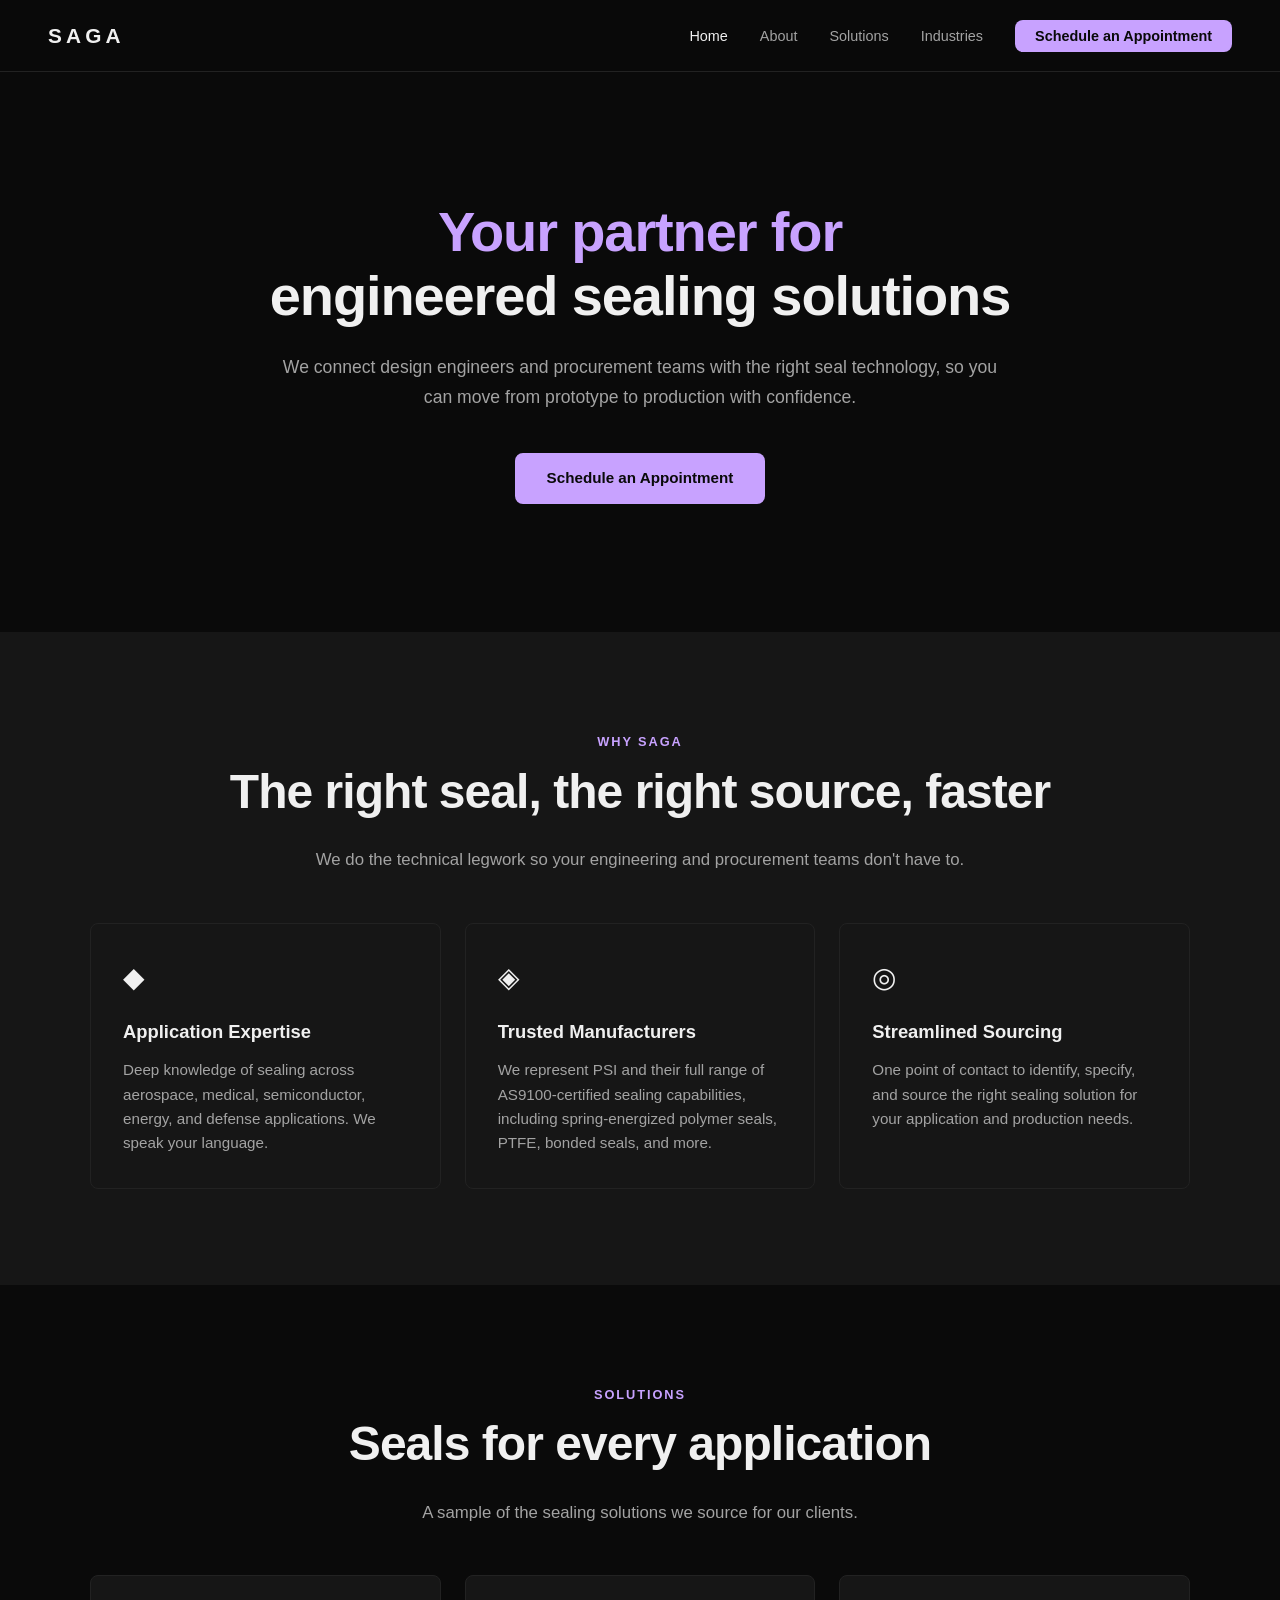
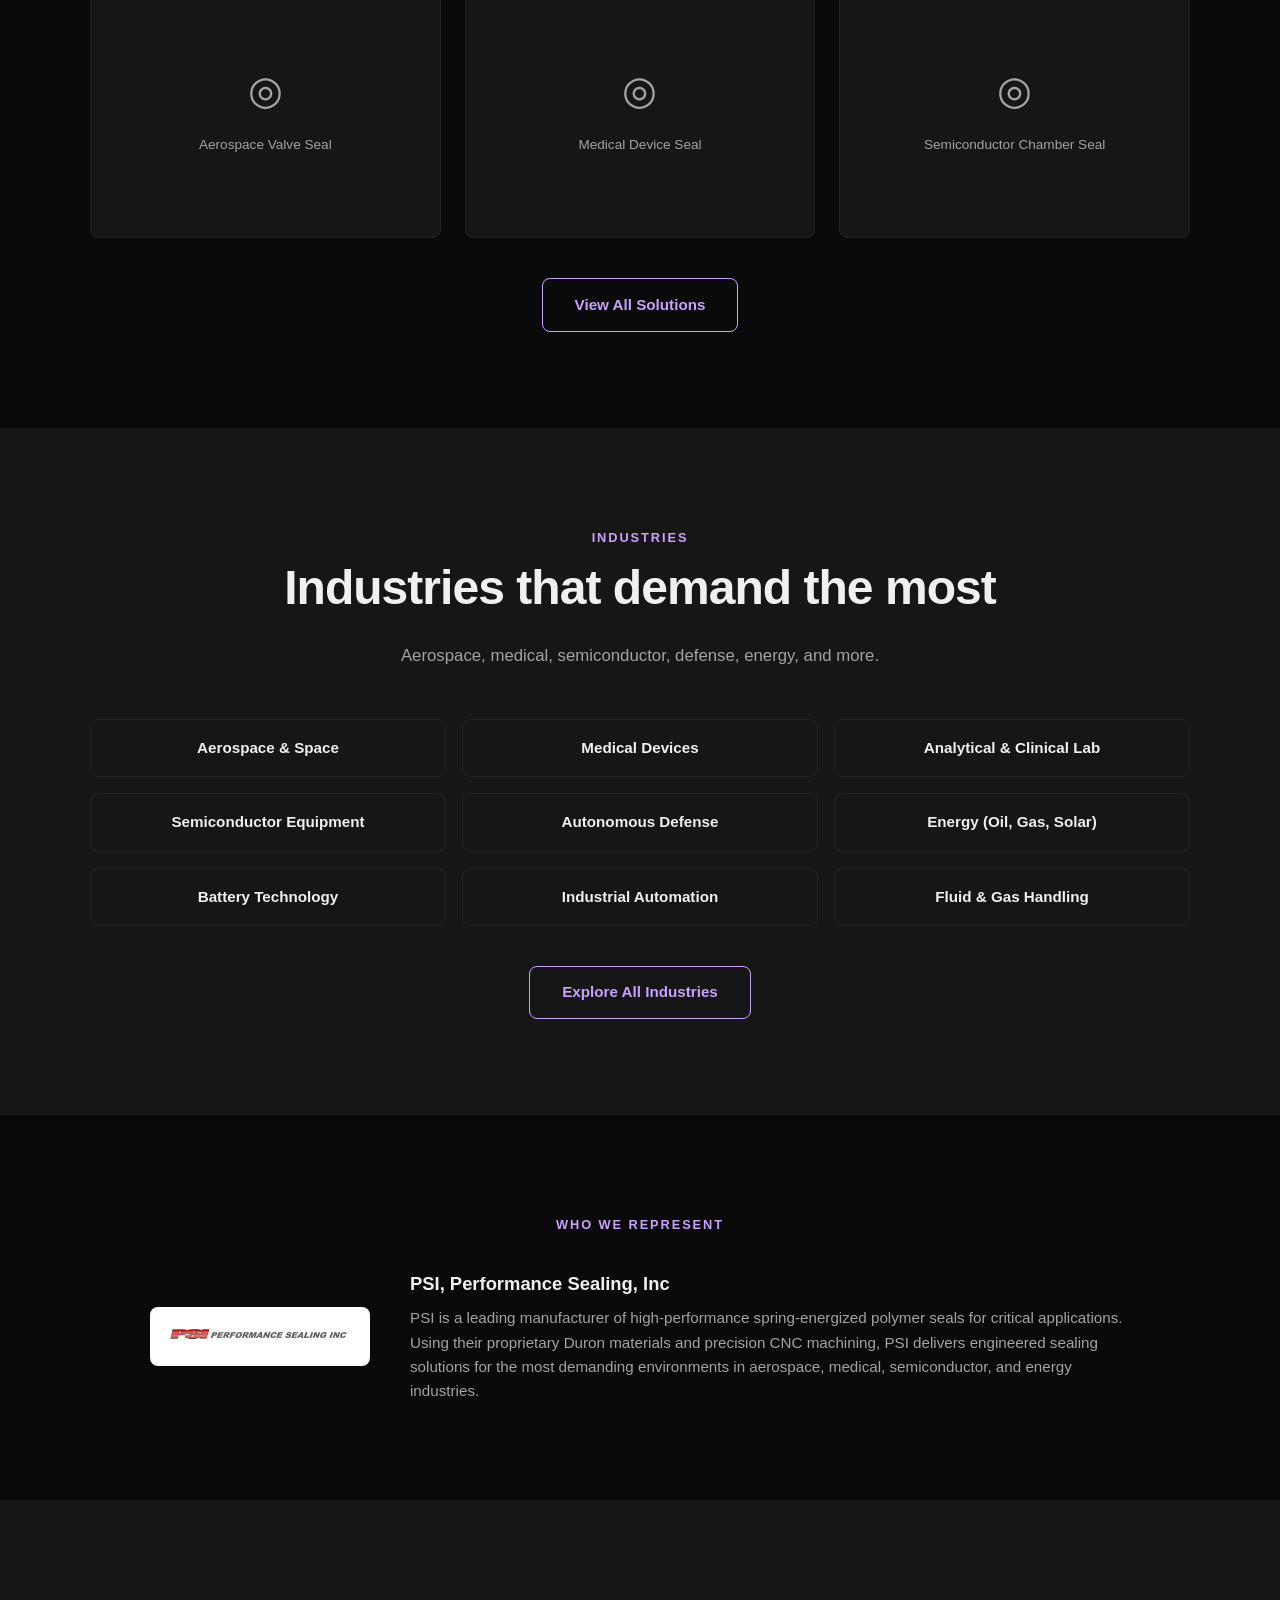
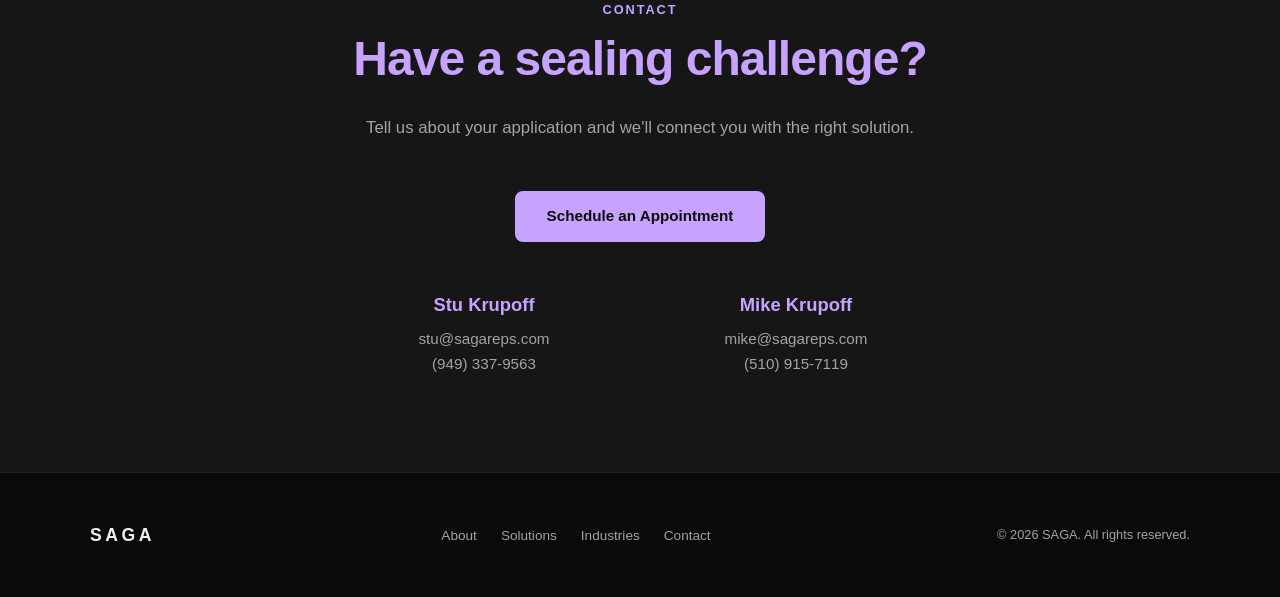
==== index.html @ d8f80aa7 "Fix typo in obfuscated email addresses — sagreps → sagareps The reversed email text was missing an '" ====
<!DOCTYPE html>
<html lang="en">
<head>
  <meta charset="UTF-8">
  <meta name="viewport" content="width=device-width, initial-scale=1.0">
  <title>SAGA - Engineered Sealing Solutions</title>
  <meta name="description" content="SAGA connects design engineers and procurement teams with high-performance sealing solutions. Representing PSI for aerospace, medical, semiconductor, defense, and energy industries.">
  <link rel="icon" href="favicon.svg" type="image/svg+xml">
  <meta property="og:title" content="SAGA - Engineered Sealing Solutions">
  <meta property="og:description" content="Your partner for engineered sealing solutions. We connect engineers with the right seal technology for critical applications.">
  <meta property="og:type" content="website">
  <meta property="og:image" content="images/psi-logo.png">
  <meta http-equiv="Content-Security-Policy" content="default-src 'self'; style-src 'self' https://fonts.googleapis.com 'unsafe-inline'; font-src https://fonts.gstatic.com; img-src 'self' data:; form-action https://formspree.io; frame-ancestors 'none'; script-src 'self'">
  <link rel="preconnect" href="https://fonts.googleapis.com">
  <link rel="preconnect" href="https://fonts.gstatic.com" crossorigin>
  <link rel="stylesheet" href="https://fonts.googleapis.com/css2?family=Inter:wght@400;500;600;700;800&display=swap">
  <link rel="stylesheet" href="styles.css">
  <script type="application/ld+json">
  {
    "@context": "https://schema.org",
    "@type": "Organization",
    "name": "SAGA",
    "description": "Manufacturer's representative connecting engineers with high-performance sealing solutions.",
    "url": "https://sagareps.com",
    "logo": "https://sagareps.com/favicon.svg",
    "contactPoint": [
      {
        "@type": "ContactPoint",
        "telephone": "+1-949-337-9563",
        "contactType": "sales",
        "name": "Stu Krupoff"
      },
      {
        "@type": "ContactPoint",
        "telephone": "+1-510-915-7119",
        "contactType": "sales",
        "name": "Mike Krupoff"
      }
    ],
    "areaServed": "US",
    "knowsAbout": ["sealing solutions", "O-rings", "spring-energized seals", "aerospace seals", "medical device seals", "semiconductor seals"]
  }
  </script>
</head>
<body>
  <a href="#main" class="skip-link">Skip to main content</a>
  <nav role="navigation" aria-label="Main navigation">
    <a href="index.html" class="logo">SAGA</a>
    <button class="nav__toggle" aria-label="Toggle menu" aria-expanded="false">
      <span class="nav__toggle-bar"></span>
      <span class="nav__toggle-bar"></span>
      <span class="nav__toggle-bar"></span>
    </button>
    <ul class="nav__menu">
      <li><a href="index.html" class="active" aria-current="page">Home</a></li>
      <li><a href="about.html">About</a></li>
      <li><a href="products.html">Solutions</a></li>
      <li><a href="industries.html">Industries</a></li>
      <li><a href="contact.html">Schedule an Appointment</a></li>
    </ul>
  </nav>

  <main id="main">
    <!-- Hero -->
    <section class="hero">
      <div class="hero__inner">
        <h1><span class="accent">Your partner for</span><br>engineered sealing solutions</h1>
        <p>We connect design engineers and procurement teams with the right seal technology, so you can move from prototype to production with confidence.</p>
        <a href="contact.html" class="btn btn--primary">Schedule an Appointment</a>
      </div>
    </section>

    <!-- Why SAGA -->
    <section class="section section--alt">
      <div class="section__inner">
        <span class="section__label">Why SAGA</span>
        <h2 class="section__title">The right seal, the right source, faster</h2>
        <p class="section__subtitle">We do the technical legwork so your engineering and procurement teams don't have to.</p>
        <div class="card-grid">
          <div class="card">
            <div class="card__icon">&#9670;</div>
            <h3>Application Expertise</h3>
            <p>Deep knowledge of sealing across aerospace, medical, semiconductor, energy, and defense applications. We speak your language.</p>
          </div>
          <div class="card">
            <div class="card__icon">&#9672;</div>
            <h3>Trusted Manufacturers</h3>
            <p>We represent PSI and their full range of AS9100-certified sealing capabilities, including spring-energized polymer seals, PTFE, bonded seals, and more.</p>
          </div>
          <div class="card">
            <div class="card__icon">&#9678;</div>
            <h3>Streamlined Sourcing</h3>
            <p>One point of contact to identify, specify, and source the right sealing solution for your application and production needs.</p>
          </div>
        </div>
      </div>
    </section>

    <!-- Gallery Teaser -->
    <section class="section">
      <div class="section__inner">
        <span class="section__label">Solutions</span>
        <h2 class="section__title">Seals for every application</h2>
        <p class="section__subtitle">A sample of the sealing solutions we source for our clients.</p>
        <div class="gallery">
          <div class="gallery__item">
            <div class="gallery__icon">&#9678;</div>
            <span class="gallery__label">Aerospace Valve Seal</span>
          </div>
          <div class="gallery__item">
            <div class="gallery__icon">&#9678;</div>
            <span class="gallery__label">Medical Device Seal</span>
          </div>
          <div class="gallery__item">
            <div class="gallery__icon">&#9678;</div>
            <span class="gallery__label">Semiconductor Chamber Seal</span>
          </div>
        </div>
        <div class="section__cta">
          <a href="products.html" class="btn btn--outline">View All Solutions</a>
        </div>
      </div>
    </section>

    <!-- Industries Preview -->
    <section class="section section--alt">
      <div class="section__inner">
        <span class="section__label">Industries</span>
        <h2 class="section__title">Industries that demand the most</h2>
        <p class="section__subtitle">Aerospace, medical, semiconductor, defense, energy, and more.</p>
        <div class="card-grid card-grid--auto">
          <div class="card"><h3>Aerospace &amp; Space</h3></div>
          <div class="card"><h3>Medical Devices</h3></div>
          <div class="card"><h3>Analytical &amp; Clinical Lab</h3></div>
          <div class="card"><h3>Semiconductor Equipment</h3></div>
          <div class="card"><h3>Autonomous Defense</h3></div>
          <div class="card"><h3>Energy (Oil, Gas, Solar)</h3></div>
          <div class="card"><h3>Battery Technology</h3></div>
          <div class="card"><h3>Industrial Automation</h3></div>
          <div class="card"><h3>Fluid &amp; Gas Handling</h3></div>
        </div>
        <div class="section__cta">
          <a href="industries.html" class="btn btn--outline">Explore All Industries</a>
        </div>
      </div>
    </section>

    <!-- Partner Spotlight -->
    <section class="section">
      <div class="section__inner">
        <span class="section__label">Who We Represent</span>
        <div class="partner">
          <div class="partner__logo"><img src="images/psi-logo.png" alt="PSI Performance Sealing Inc"></div>
          <div class="partner__info">
            <h3>PSI, Performance Sealing, Inc</h3>
            <p>PSI is a leading manufacturer of high-performance spring-energized polymer seals for critical applications. Using their proprietary Duron materials and precision CNC machining, PSI delivers engineered sealing solutions for the most demanding environments in aerospace, medical, semiconductor, and energy industries.</p>
          </div>
        </div>
      </div>
    </section>

    <!-- Contact -->
    <section class="section section--alt contact-section">
      <div class="section__inner">
        <span class="section__label">Contact</span>
        <h2 class="section__title">Have a sealing challenge?</h2>
        <p class="section__subtitle">Tell us about your application and we'll connect you with the right solution.</p>
        <a href="contact.html" class="btn btn--primary">Schedule an Appointment</a>
        <div class="contact-info">
          <div class="contact-info__item">
            <h3>Stu Krupoff</h3>
            <p><a href="mailto:stu@sagareps.com" class="email-link"><span class="email" aria-label="stu at sagareps dot com">moc.speragas@uts</span></a></p>
            <p>(949) 337-9563</p>
          </div>
          <div class="contact-info__item">
            <h3>Mike Krupoff</h3>
            <p><a href="mailto:mike@sagareps.com" class="email-link"><span class="email" aria-label="mike at sagareps dot com">moc.speragas@ekim</span></a></p>
            <p>(510) 915-7119</p>
          </div>
        </div>
      </div>
    </section>
  </main>

  <footer role="contentinfo">
    <div class="footer__inner">
      <span class="footer__logo">SAGA</span>
      <ul class="footer__links">
        <li><a href="about.html">About</a></li>
        <li><a href="products.html">Solutions</a></li>
        <li><a href="industries.html">Industries</a></li>
        <li><a href="contact.html">Contact</a></li>
      </ul>
      <span class="footer__copy">&copy; 2026 SAGA. All rights reserved.</span>
    </div>
  </footer>
  <script src="menu.js"></script>
</body>
</html>
---- styles.css ----
/* Google Fonts loaded via <link> tags in HTML <head> for better performance */

/* ── Reset ─────────────────────────────────────────── */
*, *::before, *::after {
  margin: 0;
  padding: 0;
  box-sizing: border-box;
}

/* ── Tokens ────────────────────────────────────────── */
:root {
  --bg:          #0a0a0a;
  --surface:     #161616;
  --border:      #222;
  --text:        #f0f0f0;
  --text-muted:  #a3a3a3;
  --accent:      #c8a2ff;
  --accent-hover:#dbbfff;
  --radius:      8px;
  --max-w:       1100px;
  --nav-h:       72px;
}

/* ── Base ──────────────────────────────────────────── */
html { scroll-behavior: smooth; }

body {
  font-family: 'Inter', -apple-system, BlinkMacSystemFont, sans-serif;
  background: var(--bg);
  color: var(--text);
  line-height: 1.6;
  min-height: 100vh;
  display: flex;
  flex-direction: column;
  -webkit-font-smoothing: antialiased;
}

a { color: inherit; text-decoration: none; }

/* ── Focus States (a11y) ──────────────────────────── */
a:focus-visible,
.btn:focus-visible,
.nav__toggle:focus-visible {
  outline: 2px solid var(--accent);
  outline-offset: 3px;
  border-radius: 2px;
}

.form__input:focus-visible,
.form__select:focus-visible,
.form__textarea:focus-visible {
  outline: none;
  border-color: var(--accent);
  box-shadow: 0 0 0 2px rgba(200, 162, 255, 0.25);
}

/* ── Skip Link (a11y) ─────────────────────────────── */
.skip-link {
  position: absolute;
  top: -100%;
  left: 1rem;
  background: var(--accent);
  color: var(--bg);
  padding: 0.75rem 1.5rem;
  border-radius: var(--radius);
  font-weight: 600;
  z-index: 200;
  transition: top 0.2s;
}

.skip-link:focus {
  top: 1rem;
}

/* ── Email Obfuscation ────────────────────────────── */
.email {
  unicode-bidi: bidi-override;
  direction: rtl;
  white-space: nowrap;
}

.email-link {
  color: var(--text-muted);
  transition: color 0.2s;
}

.email-link:hover {
  color: var(--accent);
}

/* ── Nav ───────────────────────────────────────────── */
nav {
  position: sticky;
  top: 0;
  z-index: 100;
  background: rgba(10, 10, 10, 0.85);
  backdrop-filter: blur(12px);
  -webkit-backdrop-filter: blur(12px);
  border-bottom: 1px solid var(--border);
  height: var(--nav-h);
  display: flex;
  align-items: center;
  padding: 0 3rem;
}

nav .logo {
  font-size: 1.3rem;
  font-weight: 800;
  letter-spacing: 0.2em;
  color: var(--text);
}

nav ul {
  list-style: none;
  display: flex;
  gap: 2rem;
  margin-left: auto;
  align-items: center;
}

nav ul a {
  font-size: 0.9rem;
  font-weight: 500;
  color: var(--text-muted);
  transition: color 0.25s;
}

nav ul a:hover,
nav ul a.active {
  color: var(--text);
}

nav ul li:last-child a {
  color: var(--bg);
  background: var(--accent);
  padding: 0.5rem 1.25rem;
  border-radius: var(--radius);
  font-weight: 600;
  transition: background 0.25s;
}

nav ul li:last-child a:hover {
  background: var(--accent-hover);
}

/* ── Hamburger Toggle ─────────────────────────────── */
.nav__toggle {
  display: none;
  background: none;
  border: none;
  cursor: pointer;
  padding: 0.5rem;
  margin-left: auto;
  z-index: 101;
  flex-direction: column;
  gap: 5px;
}

.nav__toggle-bar {
  display: block;
  width: 24px;
  height: 2px;
  background: var(--text);
  border-radius: 2px;
  transition: transform 0.3s, opacity 0.3s;
}

.nav__toggle[aria-expanded="true"] .nav__toggle-bar:nth-child(1) {
  transform: translateY(7px) rotate(45deg);
}

.nav__toggle[aria-expanded="true"] .nav__toggle-bar:nth-child(2) {
  opacity: 0;
}

.nav__toggle[aria-expanded="true"] .nav__toggle-bar:nth-child(3) {
  transform: translateY(-7px) rotate(-45deg);
}

/* ── Main ──────────────────────────────────────────── */
main { flex: 1; }

/* ── Section ───────────────────────────────────────── */
.section {
  padding: 6rem 3rem;
}

.section--alt {
  background: var(--surface);
}

.section__inner {
  max-width: var(--max-w);
  margin: 0 auto;
  text-align: center;
}

/* ── Hero ──────────────────────────────────────────── */
.hero {
  padding: 8rem 3rem;
  text-align: center;
}

.hero__inner {
  max-width: 900px;
  margin: 0 auto;
}

.hero h1 {
  font-size: 3.5rem;
  font-weight: 800;
  line-height: 1.15;
  letter-spacing: -0.02em;
  margin-bottom: 1.5rem;
}

.hero h1 .accent {
  color: var(--accent);
}

.hero p {
  font-size: 1.1rem;
  color: var(--text-muted);
  max-width: 720px;
  margin: 0 auto 2.5rem;
  line-height: 1.7;
}

/* ── Buttons ───────────────────────────────────────── */
.btn {
  display: inline-block;
  padding: 0.85rem 2rem;
  border-radius: var(--radius);
  font-size: 0.95rem;
  font-weight: 600;
  cursor: pointer;
  border: none;
  transition: background 0.25s, transform 0.15s;
}

.btn:hover {
  transform: translateY(-1px);
}

.btn--primary {
  background: var(--accent);
  color: var(--bg);
}

.btn--primary:hover {
  background: var(--accent-hover);
}

.btn--outline {
  background: transparent;
  color: var(--accent);
  border: 1px solid var(--accent);
}

.btn--outline:hover {
  background: rgba(200, 162, 255, 0.1);
}

.section__cta {
  margin-top: 2.5rem;
}

/* ── Section Headings ──────────────────────────────── */
.section__label {
  font-size: 0.8rem;
  font-weight: 600;
  text-transform: uppercase;
  letter-spacing: 0.15em;
  color: var(--accent);
  margin-bottom: 1rem;
}

.section__title {
  font-size: 3rem;
  font-weight: 700;
  letter-spacing: -0.02em;
  margin-bottom: 1rem;
}

.section__subtitle {
  font-size: 1.05rem;
  color: var(--text-muted);
  max-width: 720px;
  line-height: 1.7;
  margin-bottom: 3rem;
  margin-left: auto;
  margin-right: auto;
}

/* ── Card Grid ─────────────────────────────────────── */
.card-grid {
  display: grid;
  grid-template-columns: repeat(3, 1fr);
  gap: 1.5rem;
}

.card {
  background: var(--surface);
  border: 1px solid var(--border);
  border-radius: var(--radius);
  padding: 2rem;
  text-align: left;
  transition: border-color 0.25s, transform 0.2s;
}

.card:hover {
  border-color: #333;
  transform: translateY(-2px);
}

.card__icon {
  font-size: 1.75rem;
  margin-bottom: 1rem;
}

.card h3 {
  font-size: 1.15rem;
  font-weight: 600;
  margin-bottom: 0.75rem;
}

.card p {
  font-size: 0.95rem;
  color: var(--text-muted);
  line-height: 1.6;
}

.card .link {
  display: inline-block;
  margin-top: 1.25rem;
  font-size: 0.9rem;
  font-weight: 500;
  color: var(--accent);
  transition: color 0.2s;
}

.card .link:hover {
  color: var(--accent-hover);
}

/* ── CTA Banner ────────────────────────────────────── */
.cta-banner {
  text-align: center;
}

.cta-banner .section__title {
  margin-bottom: 1.5rem;
}

/* ── Contact Section (combined CTA + Direct) ─────── */
.contact-section .section__title {
  color: var(--accent);
}

.contact-section .contact-info {
  margin-top: 3rem;
  text-align: center;
  grid-template-columns: repeat(2, 1fr);
  max-width: 600px;
  margin-left: auto;
  margin-right: auto;
}

.contact-section .contact-info__item h3 {
  color: var(--accent);
}

/* ── Contact Info ──────────────────────────────────── */
.contact-info {
  display: grid;
  grid-template-columns: repeat(3, 1fr);
  gap: 1.5rem;
}

.contact-info__item h3 {
  font-size: 1.15rem;
  font-weight: 600;
  margin-bottom: 0.5rem;
}

.contact-info__item p {
  color: var(--text-muted);
  font-size: 0.95rem;
}

/* ── Values / Features List ────────────────────────── */
.values-grid {
  display: grid;
  grid-template-columns: repeat(2, 1fr);
  gap: 1.5rem;
}

.values-grid .card {
  display: flex;
  gap: 1.25rem;
  align-items: flex-start;
}

.values-grid .card__icon {
  flex-shrink: 0;
  margin-bottom: 0;
}

/* ── Auto-fill Card Grid (for 7 industries etc.) ──── */
.card-grid--auto {
  grid-template-columns: repeat(3, 1fr);
  gap: 1rem;
}

.card-grid--auto .card {
  padding: 1rem 1.25rem;
  text-align: center;
}

.card-grid--auto .card h3 {
  margin-bottom: 0;
  white-space: nowrap;
  font-size: 0.95rem;
}

/* ── Partner Spotlight ─────────────────────────────── */
.partner {
  display: flex;
  align-items: center;
  justify-content: center;
  gap: 2.5rem;
  text-align: left;
  margin-top: 2rem;
}

.partner__logo {
  flex-shrink: 0;
  width: 220px;
  background: #fff;
  border-radius: var(--radius);
  padding: 1rem 1.25rem;
  display: flex;
  align-items: center;
  justify-content: center;
}

.partner__logo img {
  max-width: 100%;
  height: auto;
}

.partner__info h3 {
  font-size: 1.15rem;
  font-weight: 600;
  margin-bottom: 0.5rem;
}

.partner__info p {
  color: var(--text-muted);
  font-size: 0.95rem;
  line-height: 1.6;
  max-width: 720px;
}

/* ── Photo Gallery ─────────────────────────────────── */
.gallery {
  display: grid;
  grid-template-columns: repeat(3, 1fr);
  gap: 1.5rem;
}

.gallery__item {
  aspect-ratio: 4 / 3;
  background: var(--surface);
  border: 1px solid var(--border);
  border-radius: var(--radius);
  display: flex;
  flex-direction: column;
  align-items: center;
  justify-content: center;
  gap: 0.75rem;
  transition: border-color 0.25s;
  overflow: hidden;
}

.gallery__item:hover {
  border-color: #333;
}

.gallery__icon {
  font-size: 2.5rem;
  color: var(--text-muted);
}

.gallery__label {
  font-size: 0.85rem;
  font-weight: 500;
  color: var(--text-muted);
  text-align: center;
  padding: 0 1rem;
}

/* ── Form ──────────────────────────────────────────── */
.form {
  max-width: 640px;
  margin: 0 auto;
  text-align: left;
}

.form__group {
  margin-bottom: 1.5rem;
}

.form__label {
  display: block;
  font-size: 0.85rem;
  font-weight: 600;
  margin-bottom: 0.5rem;
  color: var(--text);
}

.form__input,
.form__select,
.form__textarea {
  width: 100%;
  padding: 0.75rem 1rem;
  background: var(--surface);
  border: 1px solid var(--border);
  border-radius: var(--radius);
  color: var(--text);
  font-family: inherit;
  font-size: 0.95rem;
  transition: border-color 0.2s;
}

.form__input:focus,
.form__select:focus,
.form__textarea:focus {
  outline: none;
  border-color: var(--accent);
}

.form__select {
  appearance: none;
  background-image: url("data:image/svg+xml,%3Csvg xmlns='http://www.w3.org/2000/svg' width='12' height='8'%3E%3Cpath d='M1 1l5 5 5-5' stroke='%23999' stroke-width='1.5' fill='none'/%3E%3C/svg%3E");
  background-repeat: no-repeat;
  background-position: right 1rem center;
  padding-right: 2.5rem;
}

.form__textarea {
  min-height: 120px;
  resize: vertical;
}

.form__row {
  display: grid;
  grid-template-columns: 1fr 1fr;
  gap: 1.5rem;
}

.form__privacy-note {
  font-size: 0.8rem;
  color: var(--text-muted);
  margin-top: 1rem;
}

/* ── Footer ────────────────────────────────────────── */
footer {
  border-top: 1px solid var(--border);
  padding: 3rem;
}

.footer__inner {
  max-width: var(--max-w);
  margin: 0 auto;
  display: flex;
  align-items: center;
  justify-content: space-between;
}

.footer__logo {
  font-size: 1.1rem;
  font-weight: 800;
  letter-spacing: 0.2em;
}

.footer__links {
  display: flex;
  gap: 1.5rem;
  list-style: none;
}

.footer__links a {
  font-size: 0.85rem;
  color: var(--text-muted);
  transition: color 0.2s;
}

.footer__links a:hover {
  color: var(--text);
}

.footer__copy {
  font-size: 0.8rem;
  color: var(--text-muted);
}

/* ── Responsive ────────────────────────────────────── */
@media (max-width: 768px) {
  nav {
    padding: 0 1.5rem;
  }

  .nav__toggle {
    display: flex;
  }

  .nav__menu {
    display: none;
    position: fixed;
    top: var(--nav-h);
    left: 0;
    width: 100%;
    height: calc(100vh - var(--nav-h));
    background: var(--bg);
    flex-direction: column;
    align-items: center;
    justify-content: center;
    gap: 2rem;
    z-index: 99;
    overflow-y: auto;
  }

  .nav__menu.is-open {
    display: flex;
  }

  .nav__menu a {
    font-size: 1.25rem;
    color: var(--text);
  }

  nav ul li:last-child a {
    display: block;
    text-align: center;
  }

  .hero {
    padding: 5rem 1.5rem;
  }

  .hero h1 {
    font-size: 2.25rem;
  }

  .hero p {
    font-size: 1rem;
  }

  .section {
    padding: 4rem 1.5rem;
  }

  .section__title {
    font-size: 2.5rem;
  }

  .card-grid,
  .contact-info,
  .contact-section .contact-info,
  .gallery {
    grid-template-columns: 1fr;
  }

  .card-grid--auto {
    grid-template-columns: 1fr 1fr;
  }

  .values-grid {
    grid-template-columns: 1fr;
  }

  .partner {
    flex-direction: column;
    gap: 1.5rem;
    text-align: center;
  }

  .form__row {
    grid-template-columns: 1fr;
  }

  /* Touch targets */
  .card .link,
  .footer__links a,
  nav ul a {
    min-height: 44px;
    display: inline-flex;
    align-items: center;
  }

  footer {
    padding: 2rem 1.5rem;
  }

  .footer__inner {
    flex-direction: column;
    gap: 1rem;
    text-align: center;
  }
}

@media (max-width: 480px) {
  .hero h1 {
    font-size: 1.85rem;
  }

  .section__title {
    font-size: 1.75rem;
  }

  .section__subtitle {
    font-size: 0.95rem;
  }

  .section__label {
    font-size: 0.75rem;
  }

  .section {
    padding: 3rem 1rem;
  }

  .hero {
    padding: 3.5rem 1rem;
  }

  footer {
    padding: 1.5rem 1rem;
  }

  .partner__logo {
    width: 180px;
  }

  .card-grid--auto {
    grid-template-columns: 1fr;
  }

  .card-grid--auto .card h3 {
    white-space: normal;
  }
}
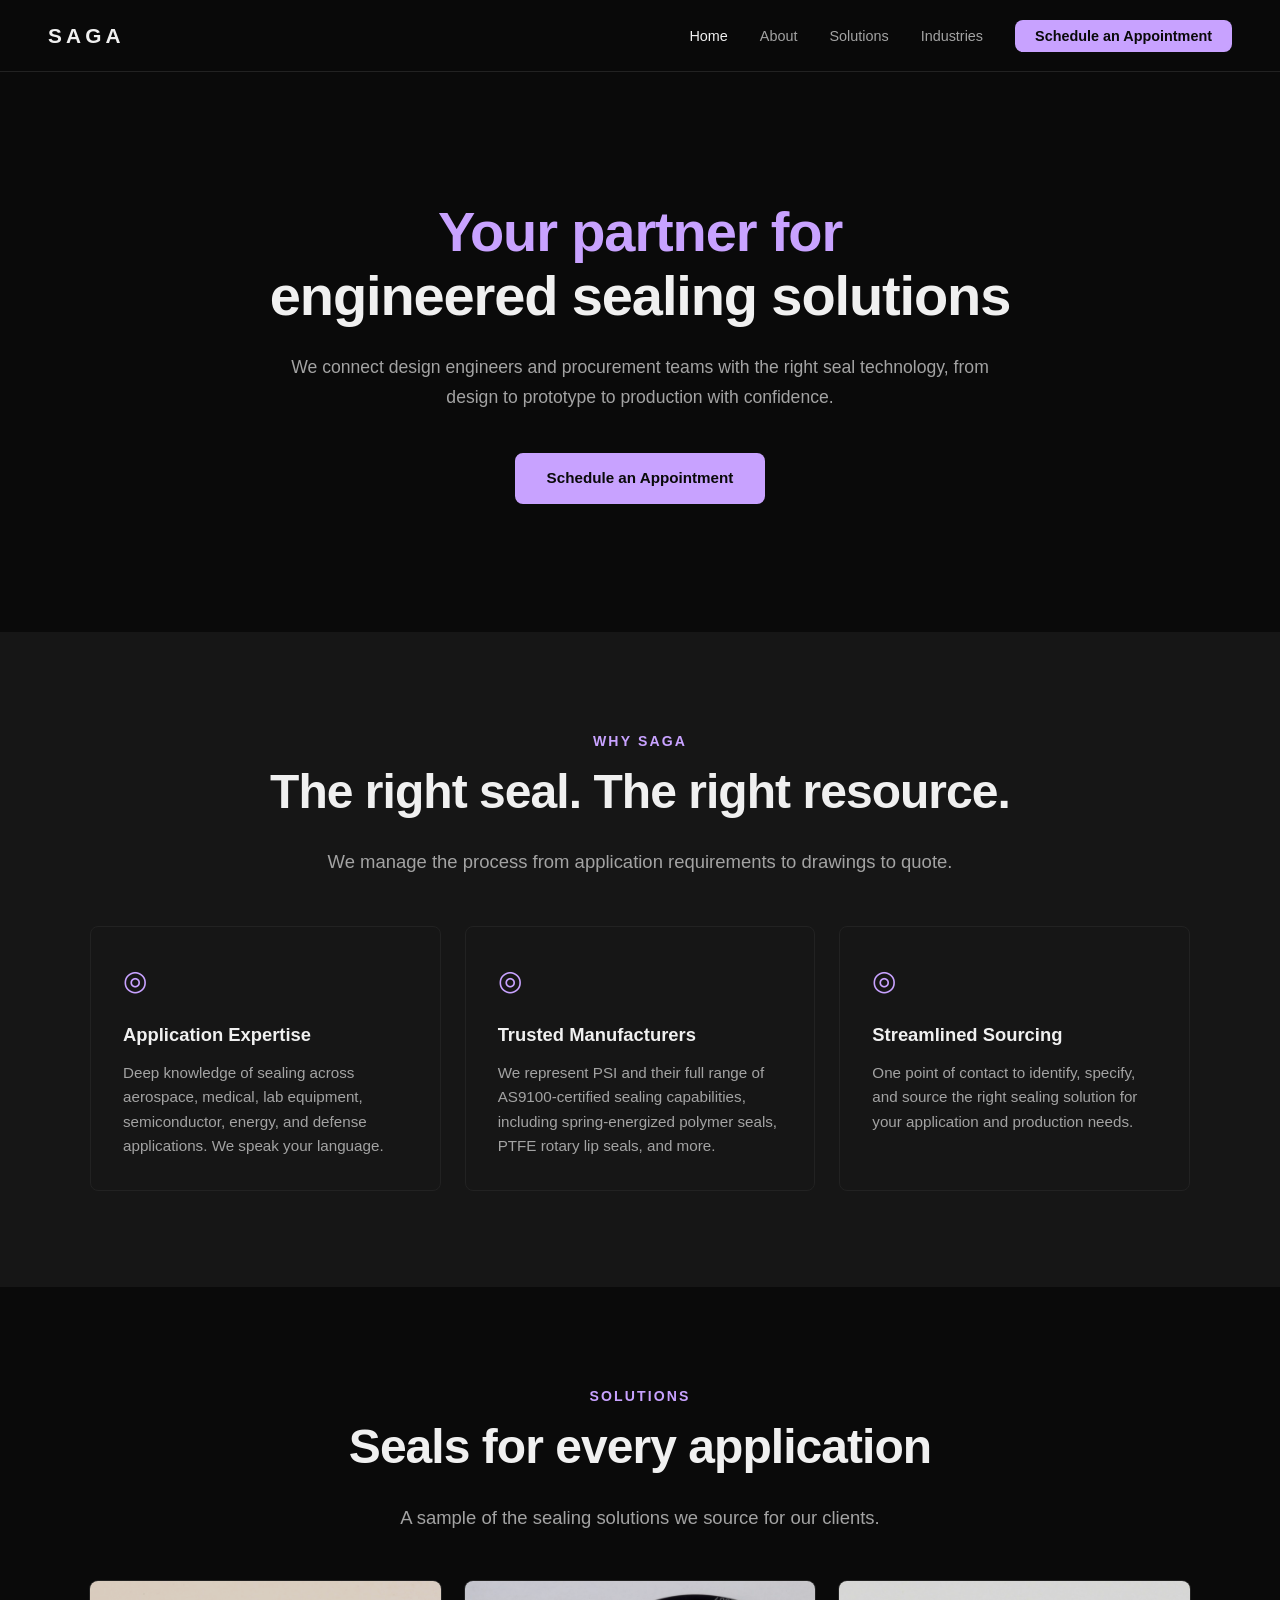
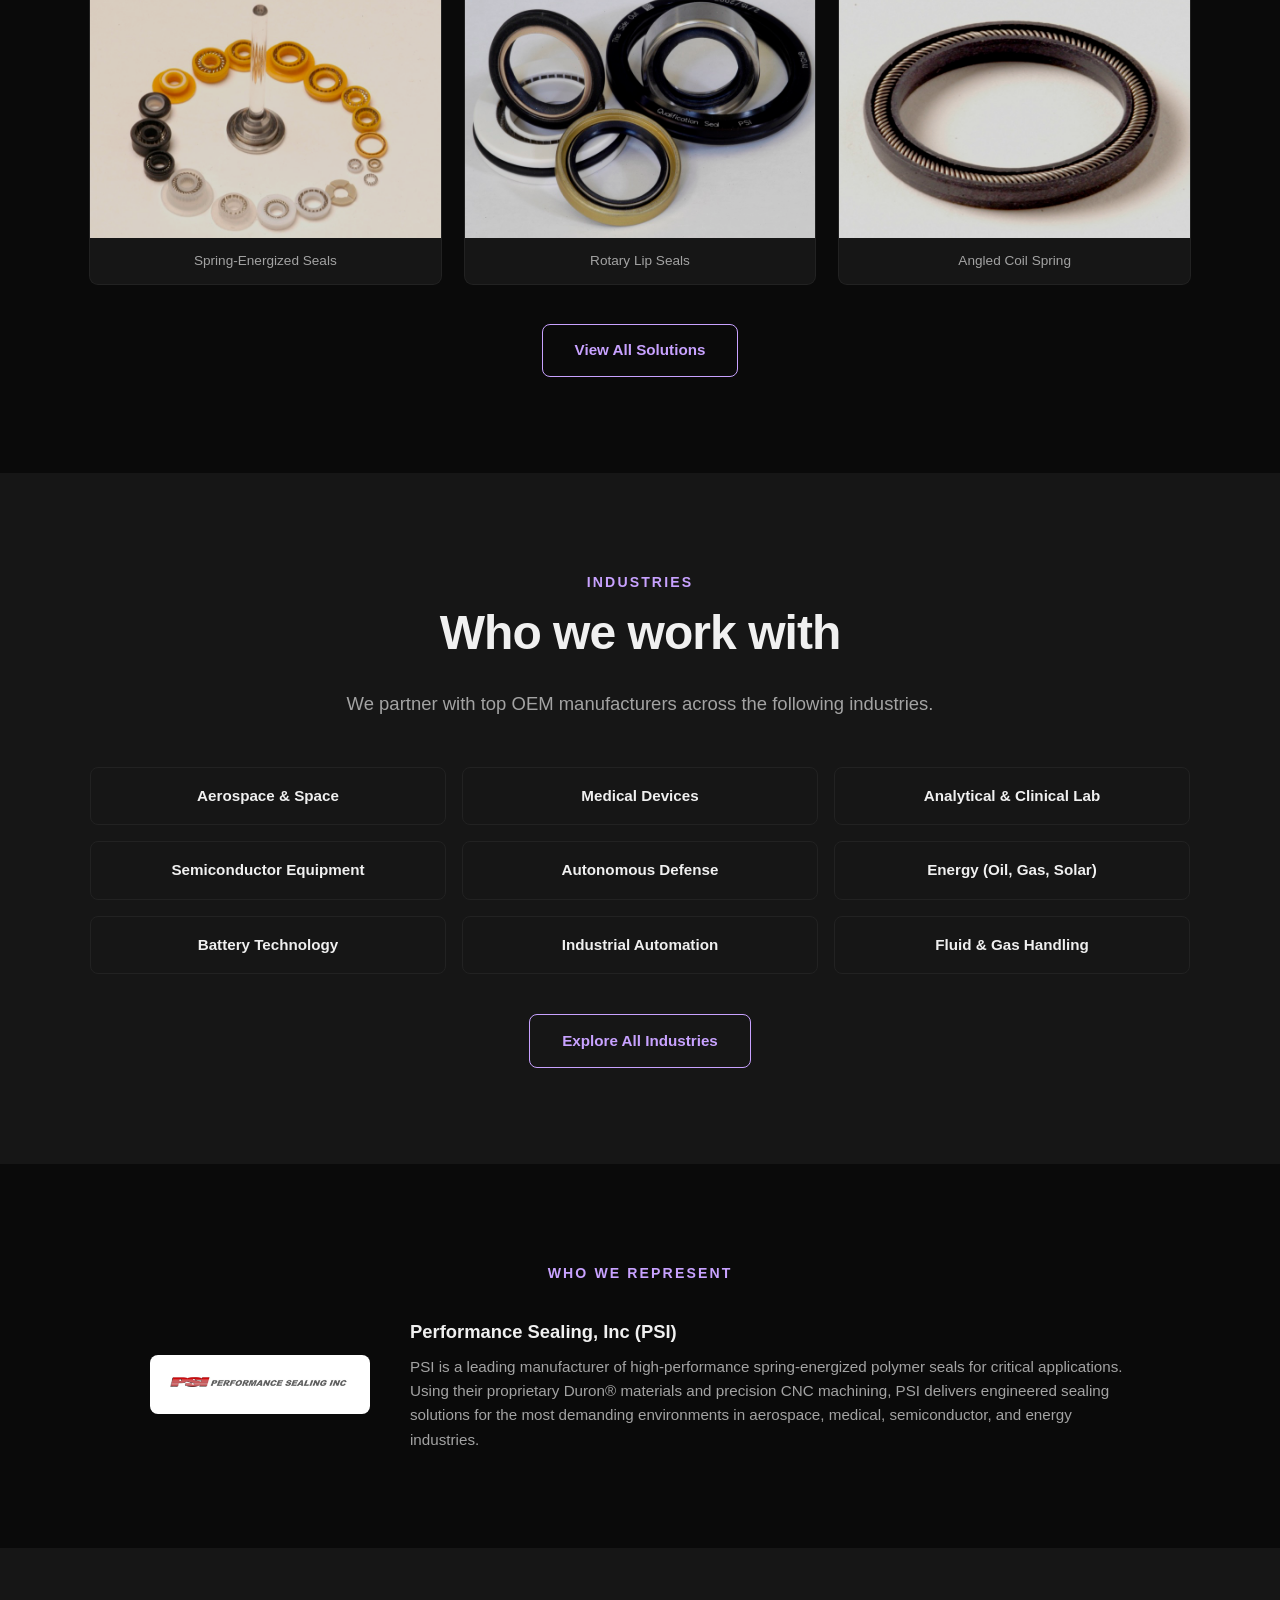
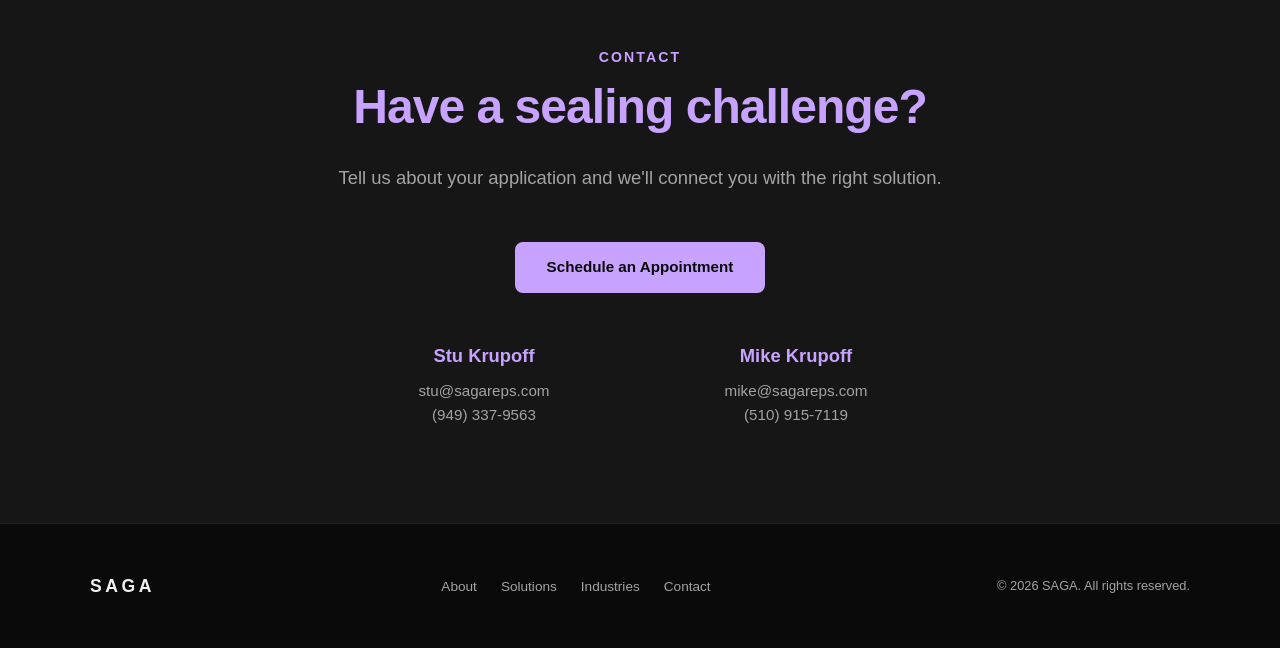
==== commit d5108e70: "Copy updates, product images, and styling improvements - Updated hero subtitle and Why SAGA section " ====
--- a/index.html
+++ b/index.html
@@ -65,7 +65,7 @@
     <section class="hero">
       <div class="hero__inner">
         <h1><span class="accent">Your partner for</span><br>engineered sealing solutions</h1>
-        <p>We connect design engineers and procurement teams with the right seal technology, so you can move from prototype to production with confidence.</p>
+        <p>We connect design engineers and procurement teams with the right seal technology, from design to prototype to production with confidence.</p>
         <a href="contact.html" class="btn btn--primary">Schedule an Appointment</a>
       </div>
     </section>
@@ -74,18 +74,18 @@
     <section class="section section--alt">
       <div class="section__inner">
         <span class="section__label">Why SAGA</span>
-        <h2 class="section__title">The right seal, the right source, faster</h2>
-        <p class="section__subtitle">We do the technical legwork so your engineering and procurement teams don't have to.</p>
+        <h2 class="section__title">The right seal. The right resource.</h2>
+        <p class="section__subtitle">We manage the process from application requirements to drawings to quote.</p>
         <div class="card-grid">
           <div class="card">
-            <div class="card__icon">&#9670;</div>
+            <div class="card__icon">&#9678;</div>
             <h3>Application Expertise</h3>
-            <p>Deep knowledge of sealing across aerospace, medical, semiconductor, energy, and defense applications. We speak your language.</p>
+            <p>Deep knowledge of sealing across aerospace, medical, lab equipment, semiconductor, energy, and defense applications. We speak your language.</p>
           </div>
           <div class="card">
-            <div class="card__icon">&#9672;</div>
+            <div class="card__icon">&#9678;</div>
             <h3>Trusted Manufacturers</h3>
-            <p>We represent PSI and their full range of AS9100-certified sealing capabilities, including spring-energized polymer seals, PTFE, bonded seals, and more.</p>
+            <p>We represent PSI and their full range of AS9100-certified sealing capabilities, including spring-energized polymer seals, PTFE rotary lip seals, and more.</p>
           </div>
           <div class="card">
             <div class="card__icon">&#9678;</div>
@@ -104,16 +104,16 @@
         <p class="section__subtitle">A sample of the sealing solutions we source for our clients.</p>
         <div class="gallery">
           <div class="gallery__item">
-            <div class="gallery__icon">&#9678;</div>
-            <span class="gallery__label">Aerospace Valve Seal</span>
+            <img src="images/seal-collection.png" alt="Spring-energized polymer seals in various sizes and materials" class="gallery__img">
+            <span class="gallery__label">Spring-Energized Seals</span>
           </div>
           <div class="gallery__item">
-            <div class="gallery__icon">&#9678;</div>
-            <span class="gallery__label">Medical Device Seal</span>
+            <img src="images/rotary-seals.png" alt="PSI rotary lip seals and qualification seals" class="gallery__img">
+            <span class="gallery__label">Rotary Lip Seals</span>
           </div>
           <div class="gallery__item">
-            <div class="gallery__icon">&#9678;</div>
-            <span class="gallery__label">Semiconductor Chamber Seal</span>
+            <img src="images/spring-seal.png" alt="Close-up of an angled coil spring-energized seal" class="gallery__img">
+            <span class="gallery__label">Angled Coil Spring</span>
           </div>
         </div>
         <div class="section__cta">
@@ -126,8 +126,8 @@
     <section class="section section--alt">
       <div class="section__inner">
         <span class="section__label">Industries</span>
-        <h2 class="section__title">Industries that demand the most</h2>
-        <p class="section__subtitle">Aerospace, medical, semiconductor, defense, energy, and more.</p>
+        <h2 class="section__title">Who we work with</h2>
+        <p class="section__subtitle">We partner with top OEM manufacturers across the following industries.</p>
         <div class="card-grid card-grid--auto">
           <div class="card"><h3>Aerospace &amp; Space</h3></div>
           <div class="card"><h3>Medical Devices</h3></div>
@@ -152,8 +152,8 @@
         <div class="partner">
           <div class="partner__logo"><img src="images/psi-logo.png" alt="PSI Performance Sealing Inc"></div>
           <div class="partner__info">
-            <h3>PSI, Performance Sealing, Inc</h3>
-            <p>PSI is a leading manufacturer of high-performance spring-energized polymer seals for critical applications. Using their proprietary Duron materials and precision CNC machining, PSI delivers engineered sealing solutions for the most demanding environments in aerospace, medical, semiconductor, and energy industries.</p>
+            <h3>Performance Sealing, Inc (PSI)</h3>
+            <p>PSI is a leading manufacturer of high-performance spring-energized polymer seals for critical applications. Using their proprietary Duron® materials and precision CNC machining, PSI delivers engineered sealing solutions for the most demanding environments in aerospace, medical, semiconductor, and energy industries.</p>
           </div>
         </div>
       </div>
--- a/styles.css
+++ b/styles.css
@@ -267,7 +267,7 @@
 
 /* ── Section Headings ──────────────────────────────── */
 .section__label {
-  font-size: 0.8rem;
+  font-size: 0.88rem;
   font-weight: 600;
   text-transform: uppercase;
   letter-spacing: 0.15em;
@@ -283,9 +283,9 @@
 }
 
 .section__subtitle {
-  font-size: 1.05rem;
-  color: var(--text-muted);
-  max-width: 720px;
+  font-size: 1.155rem;
+  color: var(--text-muted);
+  max-width: none;
   line-height: 1.7;
   margin-bottom: 3rem;
   margin-left: auto;
@@ -316,6 +316,7 @@
 .card__icon {
   font-size: 1.75rem;
   margin-bottom: 1rem;
+  color: var(--accent);
 }
 
 .card h3 {
@@ -470,26 +471,29 @@
 }
 
 .gallery__item {
-  aspect-ratio: 4 / 3;
   background: var(--surface);
-  border: 1px solid var(--border);
   border-radius: var(--radius);
   display: flex;
   flex-direction: column;
-  align-items: center;
-  justify-content: center;
-  gap: 0.75rem;
-  transition: border-color 0.25s;
+  transition: box-shadow 0.25s;
   overflow: hidden;
+  box-shadow: 0 0 0 1px var(--border);
 }
 
 .gallery__item:hover {
-  border-color: #333;
-}
-
-.gallery__icon {
-  font-size: 2.5rem;
-  color: var(--text-muted);
+  box-shadow: 0 0 0 1px #333;
+}
+
+.gallery__img {
+  width: 100%;
+  display: block;
+  object-fit: cover;
+  filter: brightness(0.85);
+  transition: filter 0.3s;
+}
+
+.gallery__item:hover .gallery__img {
+  filter: brightness(0.95);
 }
 
 .gallery__label {
@@ -497,7 +501,7 @@
   font-weight: 500;
   color: var(--text-muted);
   text-align: center;
-  padding: 0 1rem;
+  padding: 0.75rem 1rem;
 }
 
 /* ── Form ──────────────────────────────────────────── */
@@ -563,6 +567,44 @@
   font-size: 0.8rem;
   color: var(--text-muted);
   margin-top: 1rem;
+}
+
+/* ── Scheduler Callout ────────────────────────────── */
+.scheduler-callout {
+  display: flex;
+  align-items: center;
+  gap: 1.25rem;
+  margin-top: 3rem;
+  padding: 1.5rem 2rem;
+  border: 1px solid var(--border);
+  border-radius: var(--radius);
+  background: var(--bg);
+}
+
+.scheduler-callout__icon {
+  font-size: 1.75rem;
+  flex-shrink: 0;
+}
+
+.scheduler-callout__text {
+  flex: 1;
+}
+
+.scheduler-callout__heading {
+  font-weight: 600;
+  font-size: 1rem;
+  color: var(--text);
+  margin-bottom: 0.2rem;
+}
+
+.scheduler-callout__sub {
+  font-size: 0.875rem;
+  color: var(--text-muted);
+}
+
+.scheduler-callout .btn {
+  flex-shrink: 0;
+  white-space: nowrap;
 }
 
 /* ── Footer ────────────────────────────────────────── */
@@ -691,6 +733,13 @@
     grid-template-columns: 1fr;
   }
 
+  .scheduler-callout {
+    flex-direction: column;
+    text-align: center;
+    padding: 1.25rem;
+    gap: 1rem;
+  }
+
   /* Touch targets */
   .card .link,
   .footer__links a,
@@ -721,11 +770,11 @@
   }
 
   .section__subtitle {
-    font-size: 0.95rem;
+    font-size: 1.045rem;
   }
 
   .section__label {
-    font-size: 0.75rem;
+    font-size: 0.825rem;
   }
 
   .section {
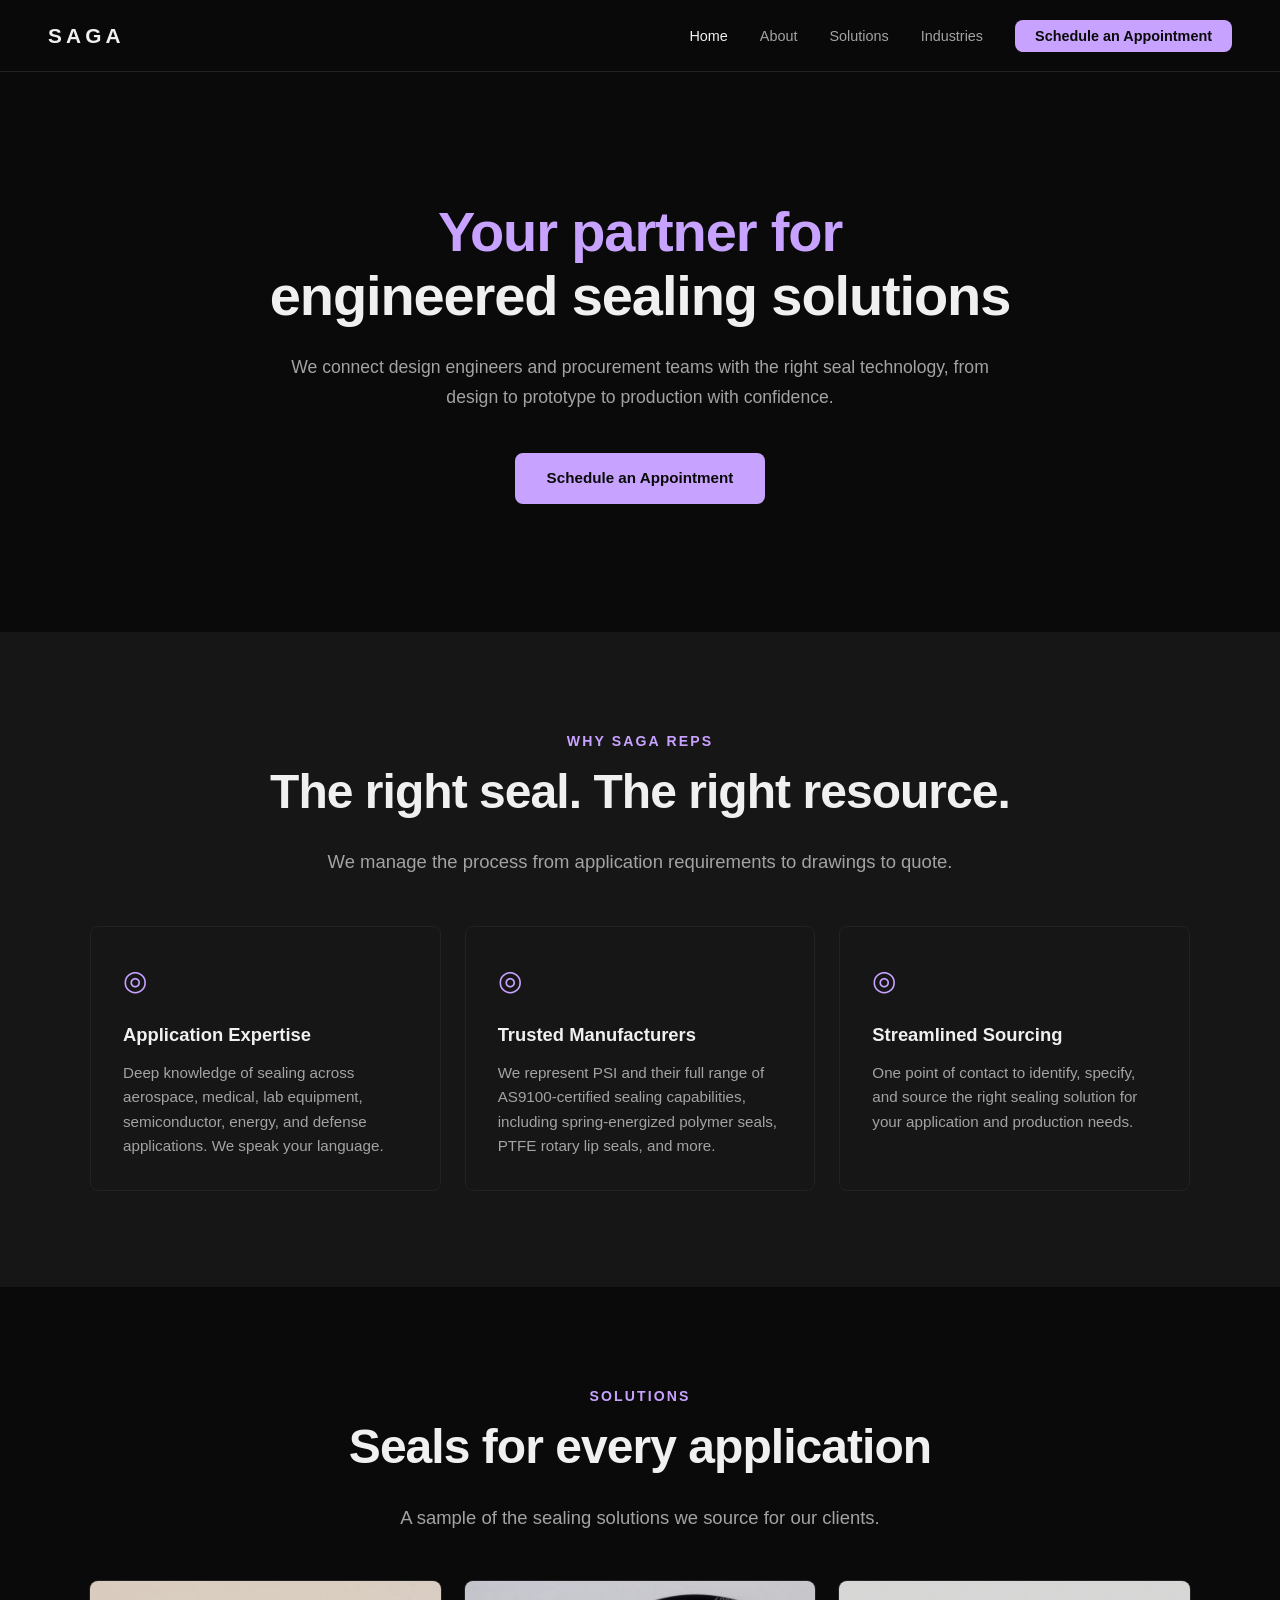
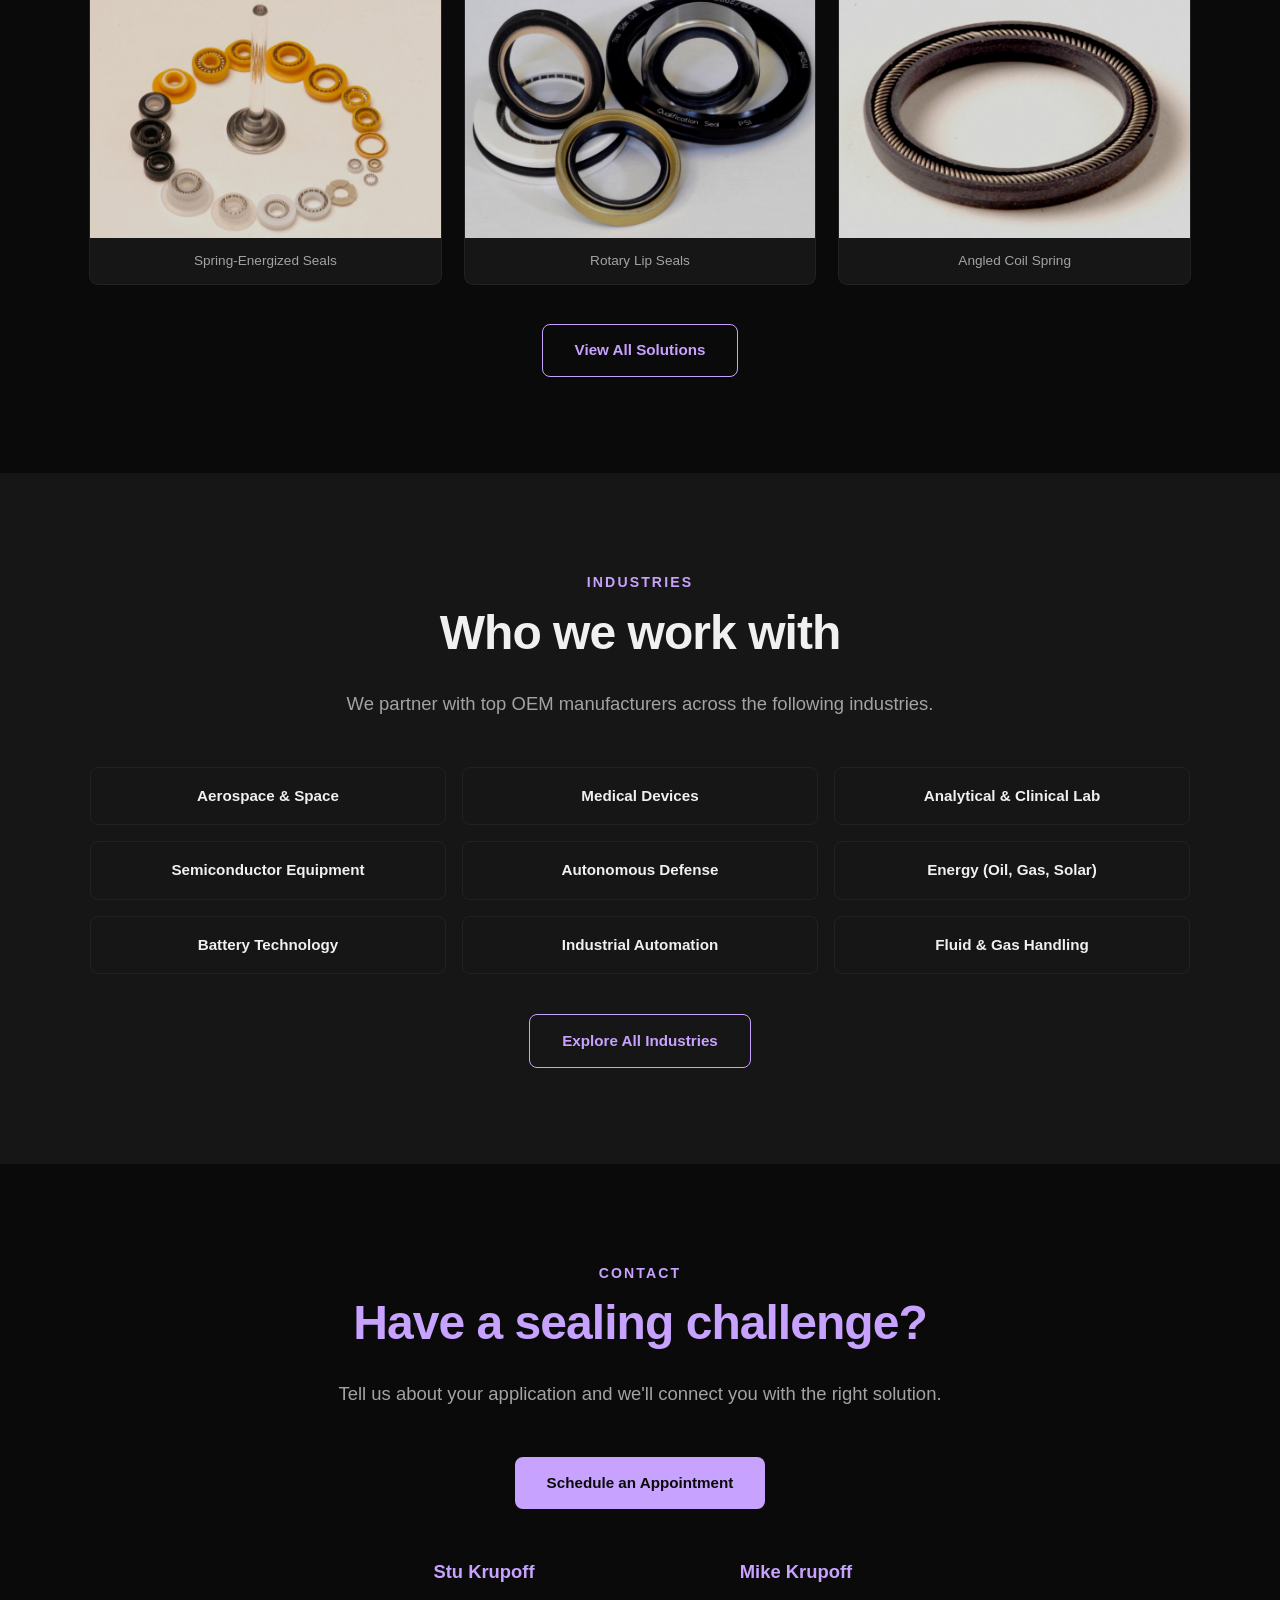
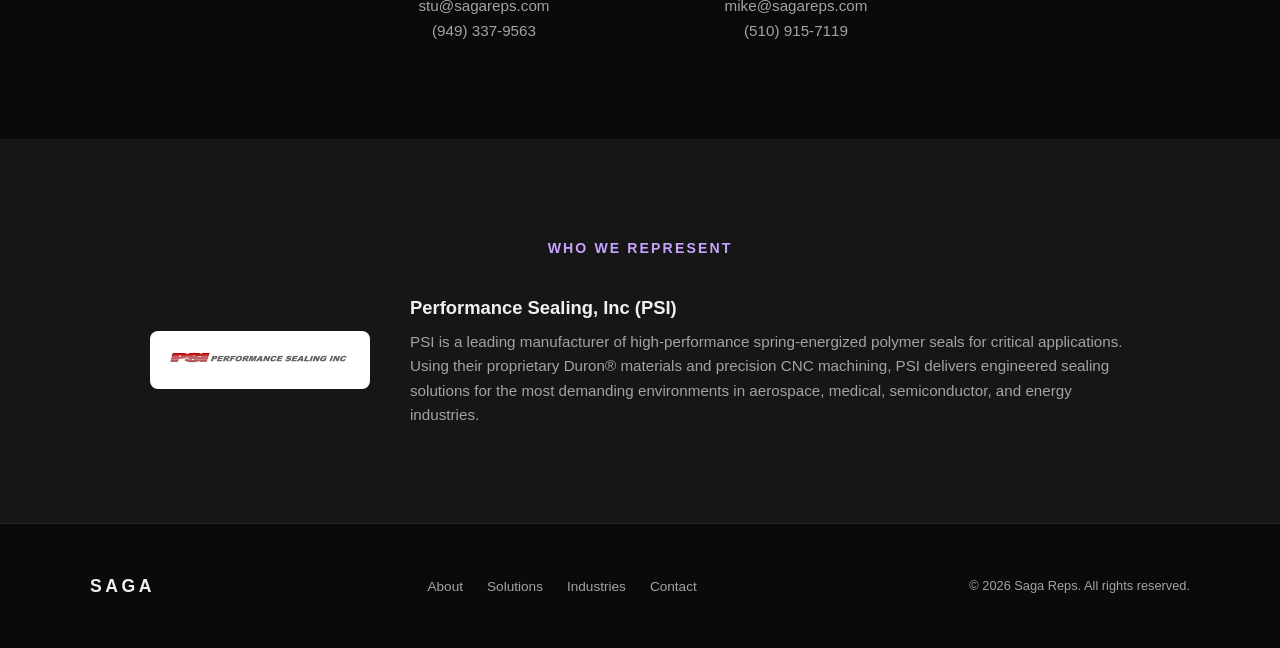
==== commit 07c9a8f2: "Update product cards, application lists, copy edits, and section reorder - Solutions page: replace i" ====
--- a/index.html
+++ b/index.html
@@ -3,10 +3,10 @@
 <head>
   <meta charset="UTF-8">
   <meta name="viewport" content="width=device-width, initial-scale=1.0">
-  <title>SAGA - Engineered Sealing Solutions</title>
-  <meta name="description" content="SAGA connects design engineers and procurement teams with high-performance sealing solutions. Representing PSI for aerospace, medical, semiconductor, defense, and energy industries.">
+  <title>Saga Reps - Engineered Sealing Solutions</title>
+  <meta name="description" content="Saga Reps connects design engineers and procurement teams with high-performance sealing solutions. Representing PSI for aerospace, medical, semiconductor, defense, and energy industries.">
   <link rel="icon" href="favicon.svg" type="image/svg+xml">
-  <meta property="og:title" content="SAGA - Engineered Sealing Solutions">
+  <meta property="og:title" content="Saga Reps - Engineered Sealing Solutions">
   <meta property="og:description" content="Your partner for engineered sealing solutions. We connect engineers with the right seal technology for critical applications.">
   <meta property="og:type" content="website">
   <meta property="og:image" content="images/psi-logo.png">
@@ -19,7 +19,7 @@
   {
     "@context": "https://schema.org",
     "@type": "Organization",
-    "name": "SAGA",
+    "name": "Saga Reps",
     "description": "Manufacturer's representative connecting engineers with high-performance sealing solutions.",
     "url": "https://sagareps.com",
     "logo": "https://sagareps.com/favicon.svg",
@@ -70,10 +70,10 @@
       </div>
     </section>
 
-    <!-- Why SAGA -->
+    <!-- Why Saga Reps -->
     <section class="section section--alt">
       <div class="section__inner">
-        <span class="section__label">Why SAGA</span>
+        <span class="section__label">Why Saga Reps</span>
         <h2 class="section__title">The right seal. The right resource.</h2>
         <p class="section__subtitle">We manage the process from application requirements to drawings to quote.</p>
         <div class="card-grid">
@@ -145,22 +145,8 @@
       </div>
     </section>
 
-    <!-- Partner Spotlight -->
-    <section class="section">
-      <div class="section__inner">
-        <span class="section__label">Who We Represent</span>
-        <div class="partner">
-          <div class="partner__logo"><img src="images/psi-logo.png" alt="PSI Performance Sealing Inc"></div>
-          <div class="partner__info">
-            <h3>Performance Sealing, Inc (PSI)</h3>
-            <p>PSI is a leading manufacturer of high-performance spring-energized polymer seals for critical applications. Using their proprietary Duron® materials and precision CNC machining, PSI delivers engineered sealing solutions for the most demanding environments in aerospace, medical, semiconductor, and energy industries.</p>
-          </div>
-        </div>
-      </div>
-    </section>
-
     <!-- Contact -->
-    <section class="section section--alt contact-section">
+    <section class="section contact-section">
       <div class="section__inner">
         <span class="section__label">Contact</span>
         <h2 class="section__title">Have a sealing challenge?</h2>
@@ -180,6 +166,20 @@
         </div>
       </div>
     </section>
+
+    <!-- Partner Spotlight -->
+    <section class="section section--alt">
+      <div class="section__inner">
+        <span class="section__label">Who We Represent</span>
+        <div class="partner">
+          <div class="partner__logo"><img src="images/psi-logo.png" alt="PSI Performance Sealing Inc"></div>
+          <div class="partner__info">
+            <h3>Performance Sealing, Inc (PSI)</h3>
+            <p>PSI is a leading manufacturer of high-performance spring-energized polymer seals for critical applications. Using their proprietary Duron® materials and precision CNC machining, PSI delivers engineered sealing solutions for the most demanding environments in aerospace, medical, semiconductor, and energy industries.</p>
+          </div>
+        </div>
+      </div>
+    </section>
   </main>
 
   <footer role="contentinfo">
@@ -191,7 +191,7 @@
         <li><a href="industries.html">Industries</a></li>
         <li><a href="contact.html">Contact</a></li>
       </ul>
-      <span class="footer__copy">&copy; 2026 SAGA. All rights reserved.</span>
+      <span class="footer__copy">&copy; 2026 Saga Reps. All rights reserved.</span>
     </div>
   </footer>
   <script src="menu.js"></script>
--- a/styles.css
+++ b/styles.css
@@ -329,6 +329,64 @@
   font-size: 0.95rem;
   color: var(--text-muted);
   line-height: 1.6;
+}
+
+/* ── Product Cards (with images) ──────────────────── */
+.card-grid--products {
+  grid-template-columns: repeat(2, 1fr);
+}
+
+.card--product {
+  padding: 0;
+  overflow: hidden;
+}
+
+.card--product .card__body {
+  padding: 1.5rem 2rem 2rem;
+}
+
+.card__img {
+  width: 100%;
+  display: block;
+  filter: brightness(0.85);
+  transition: filter 0.3s;
+}
+
+.card--product:hover .card__img {
+  filter: brightness(0.95);
+}
+
+/* ── Application List Cards ──────────────────────── */
+.card--apps {
+  padding: 2rem;
+}
+
+.card--apps h3 {
+  color: var(--accent);
+  margin-bottom: 1rem;
+}
+
+.card--apps ul {
+  list-style: none;
+  text-align: left;
+}
+
+.card--apps ul li {
+  font-size: 0.95rem;
+  color: var(--text-muted);
+  line-height: 1.6;
+  padding: 0.3rem 0;
+  padding-left: 1.25rem;
+  position: relative;
+}
+
+.card--apps ul li::before {
+  content: "◎";
+  position: absolute;
+  left: 0;
+  color: var(--accent);
+  font-size: 0.6rem;
+  top: 0.55rem;
 }
 
 .card .link {
@@ -709,6 +767,7 @@
   }
 
   .card-grid,
+  .card-grid--products,
   .contact-info,
   .contact-section .contact-info,
   .gallery {
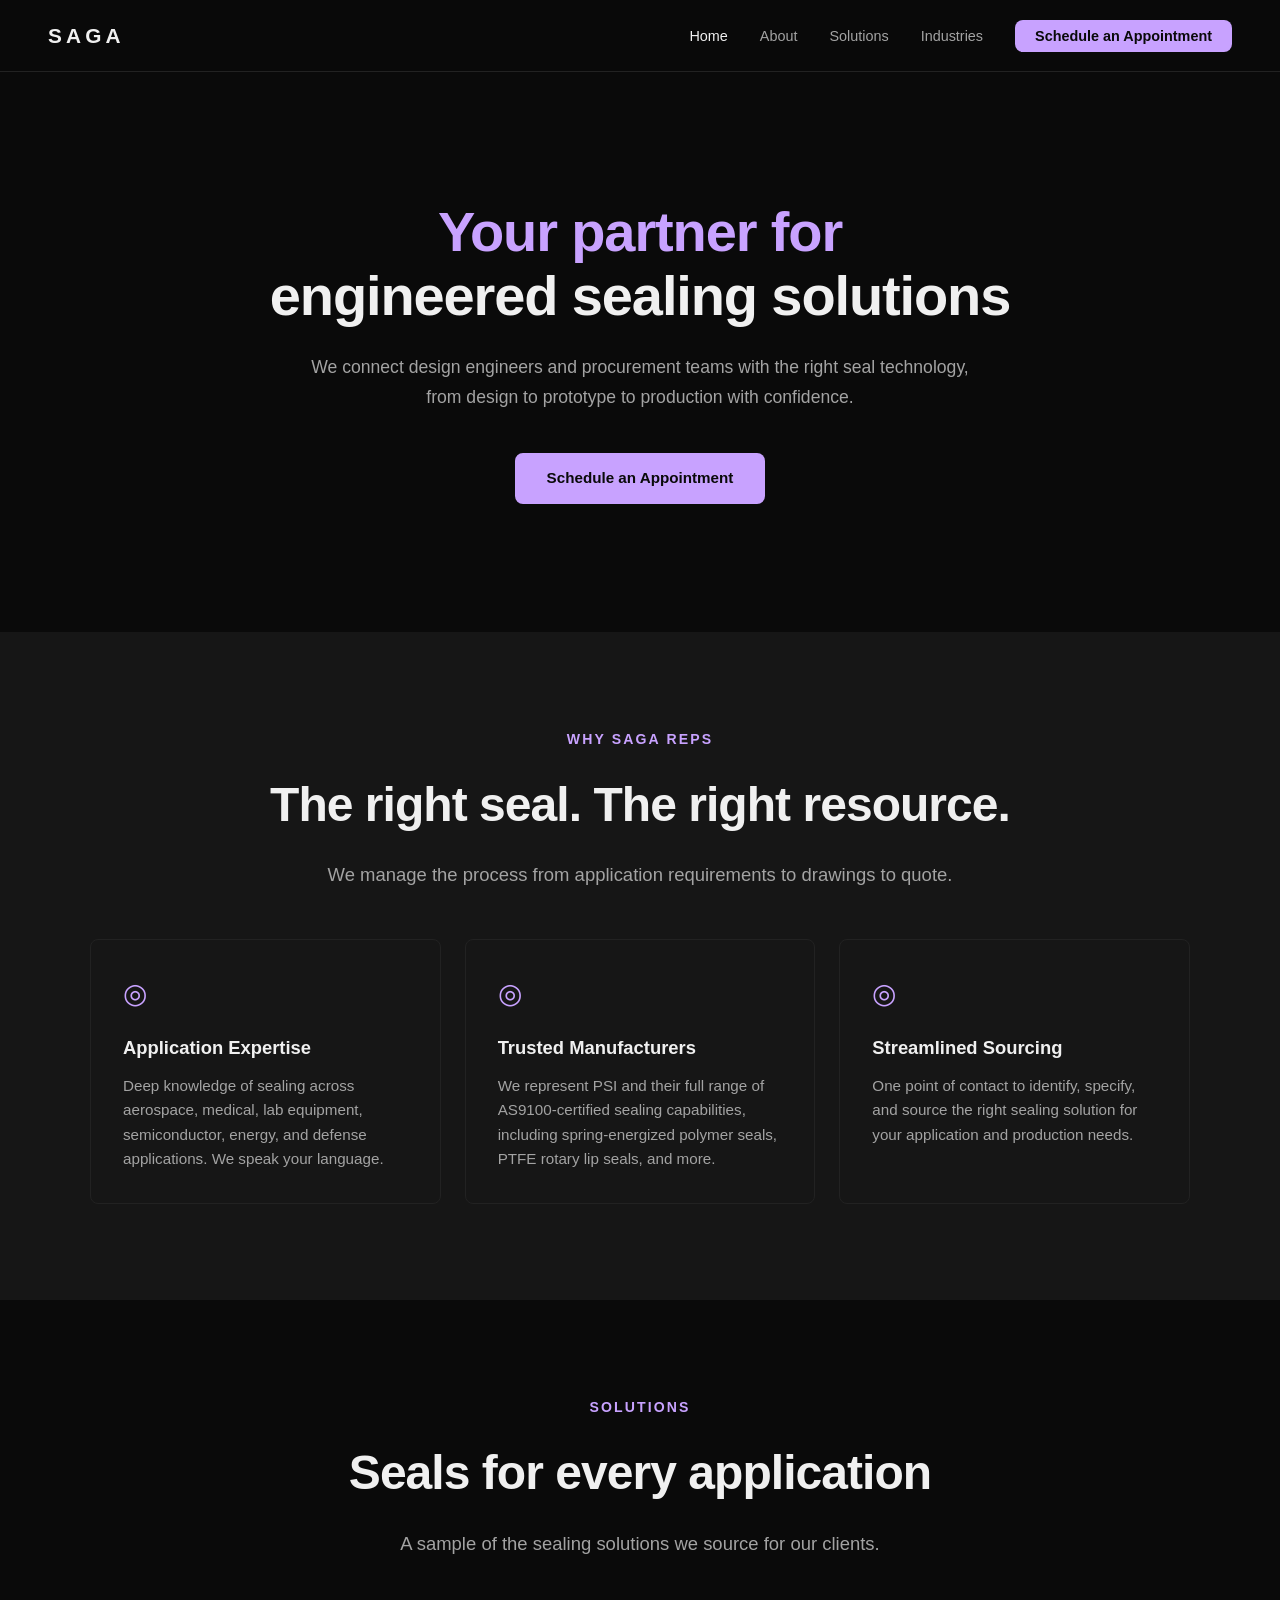
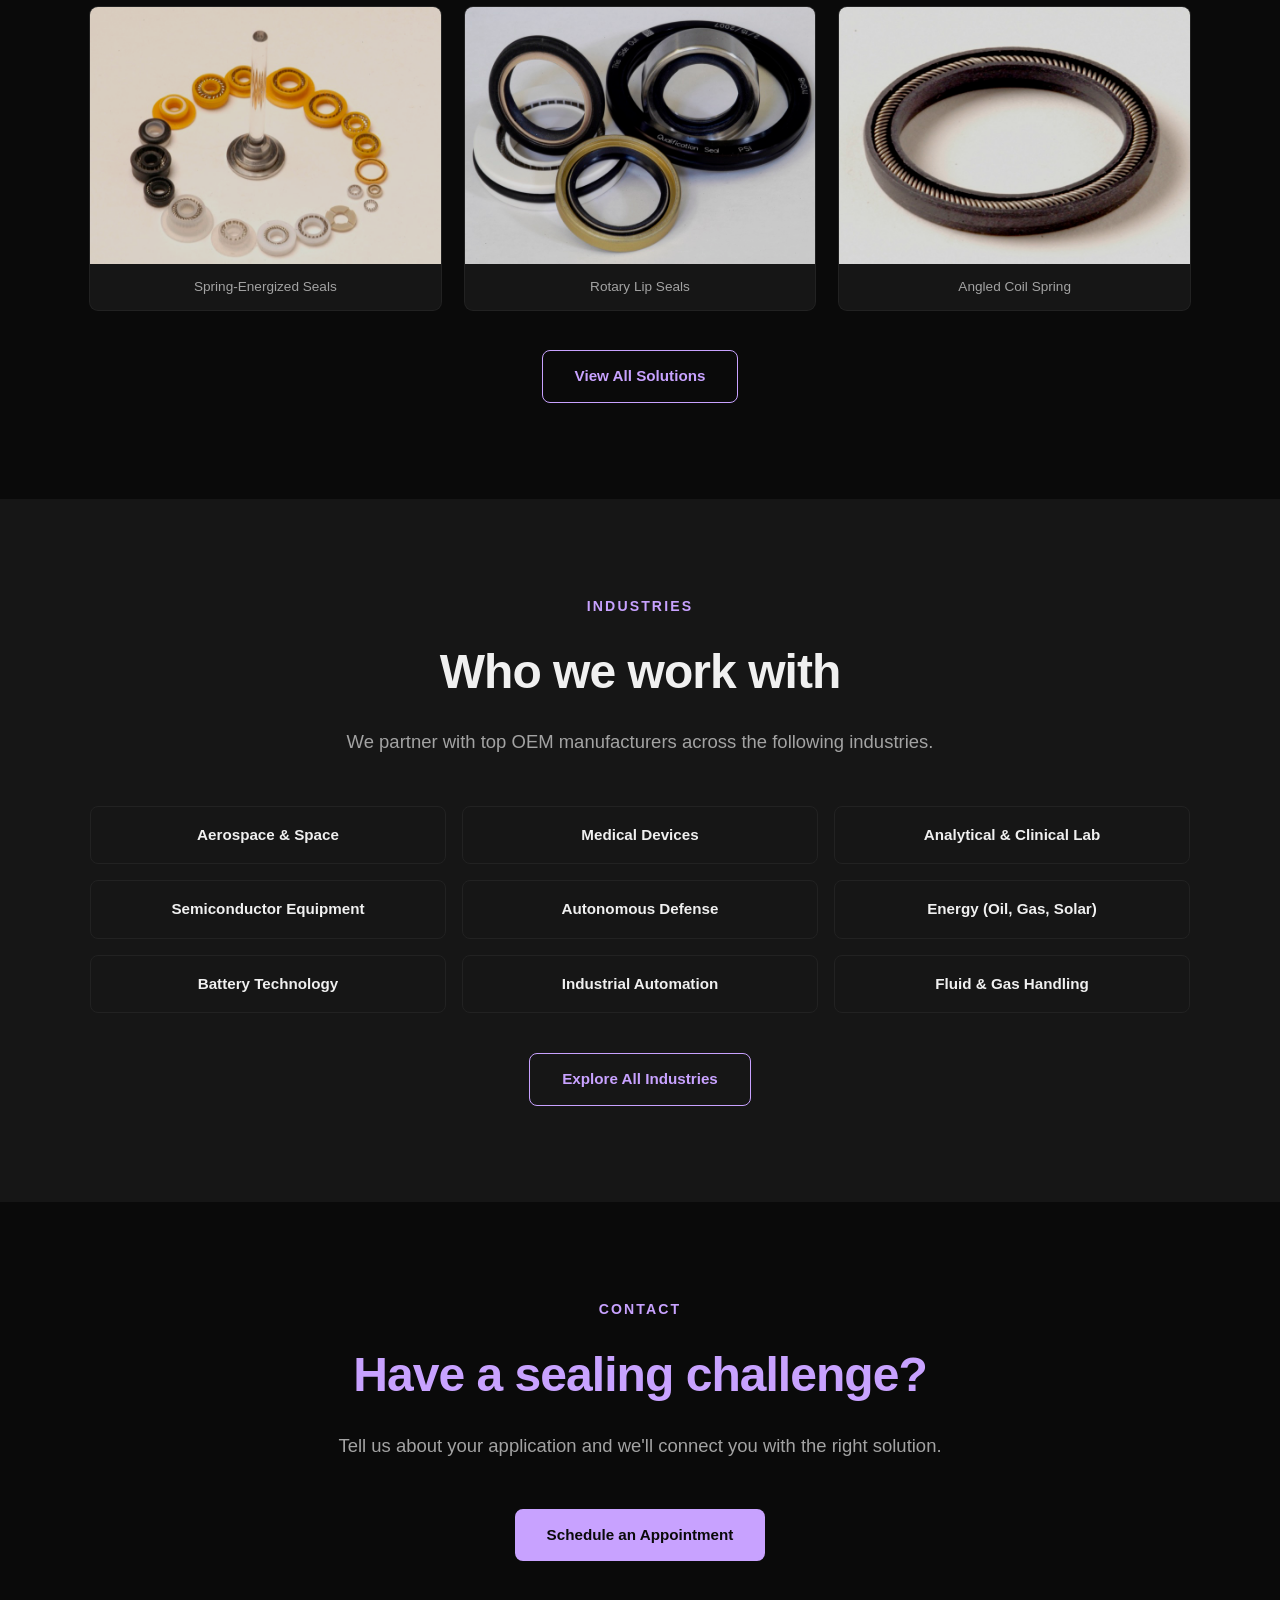
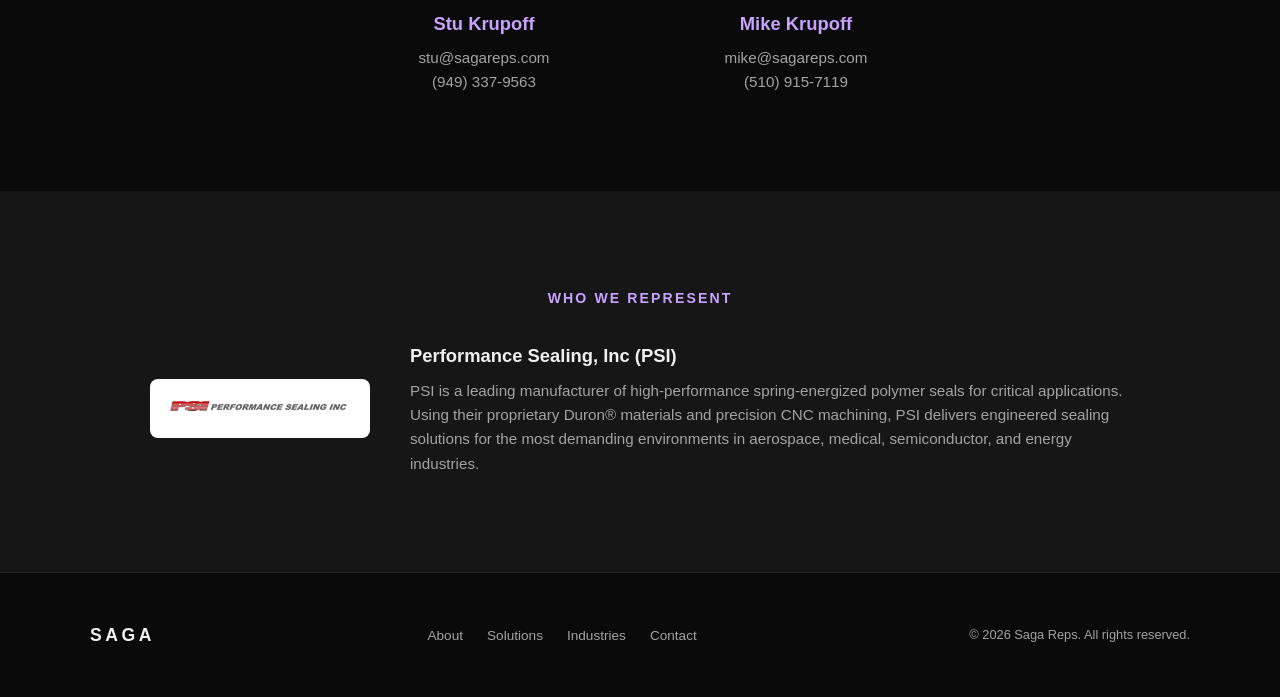
==== commit 821496fb: "Add line break in homepage hero subtitle for cleaner text wrap Co-Authored-By: Claude Opus 4.6 (1M c" ====
--- a/index.html
+++ b/index.html
@@ -65,7 +65,7 @@
     <section class="hero">
       <div class="hero__inner">
         <h1><span class="accent">Your partner for</span><br>engineered sealing solutions</h1>
-        <p>We connect design engineers and procurement teams with the right seal technology, from design to prototype to production with confidence.</p>
+        <p>We connect design engineers and procurement teams with the right seal technology,<br>from design to prototype to production with confidence.</p>
         <a href="contact.html" class="btn btn--primary">Schedule an Appointment</a>
       </div>
     </section>
--- a/styles.css
+++ b/styles.css
@@ -221,7 +221,7 @@
 .hero p {
   font-size: 1.1rem;
   color: var(--text-muted);
-  max-width: 720px;
+  max-width: 820px;
   margin: 0 auto 2.5rem;
   line-height: 1.7;
 }
@@ -267,6 +267,7 @@
 
 /* ── Section Headings ──────────────────────────────── */
 .section__label {
+  display: block;
   font-size: 0.88rem;
   font-weight: 600;
   text-transform: uppercase;
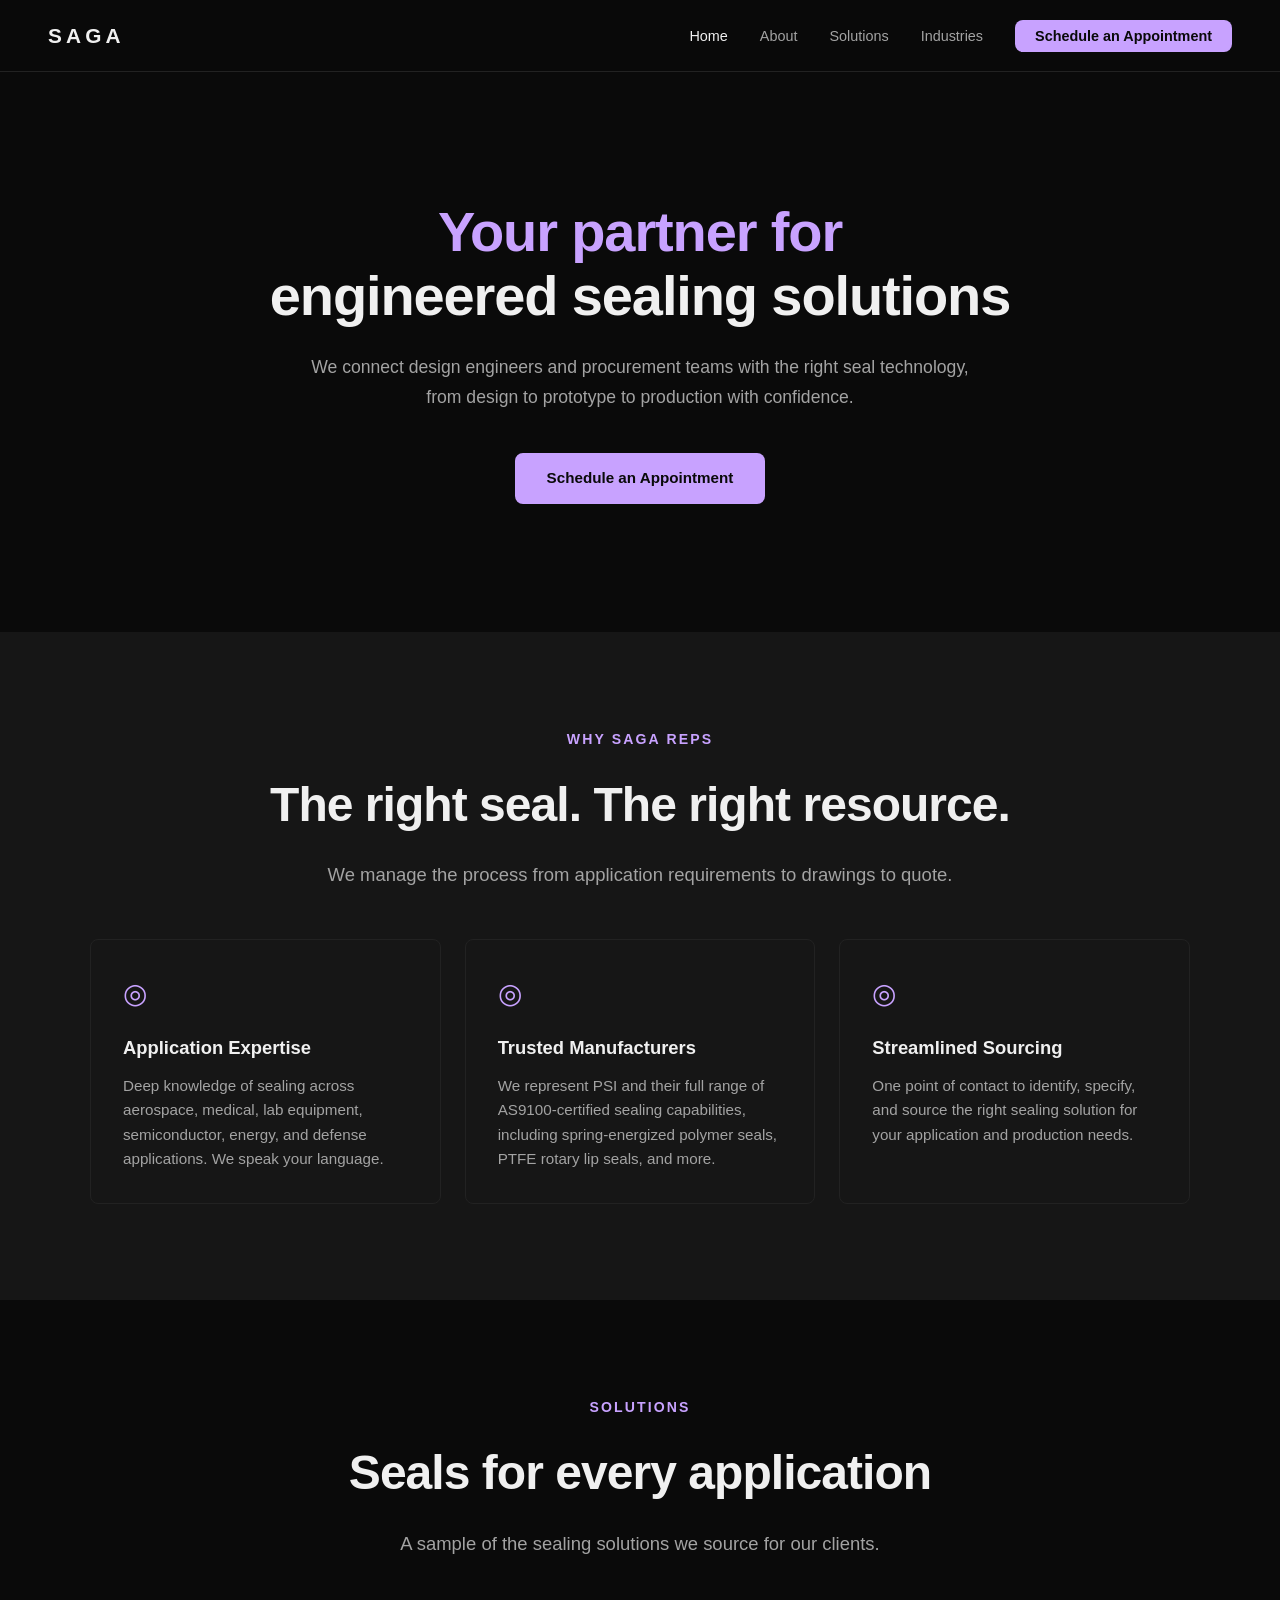
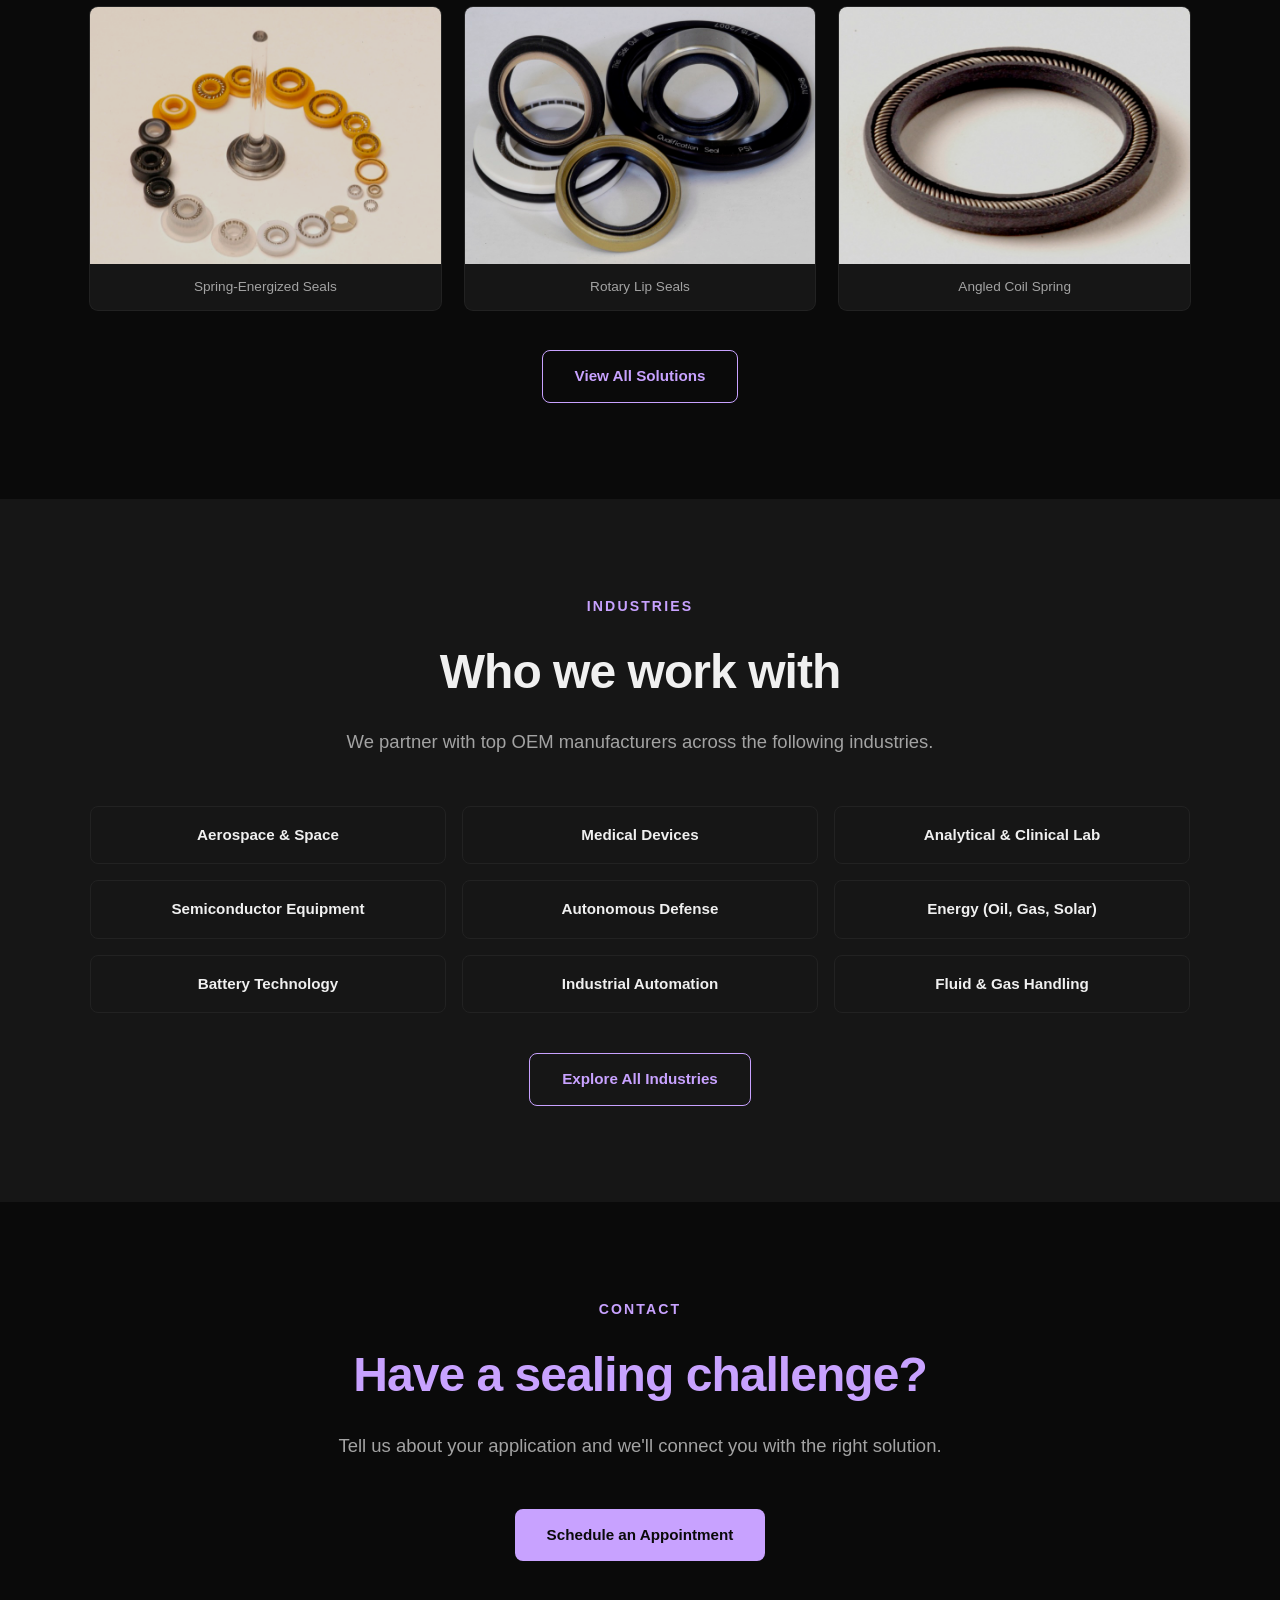
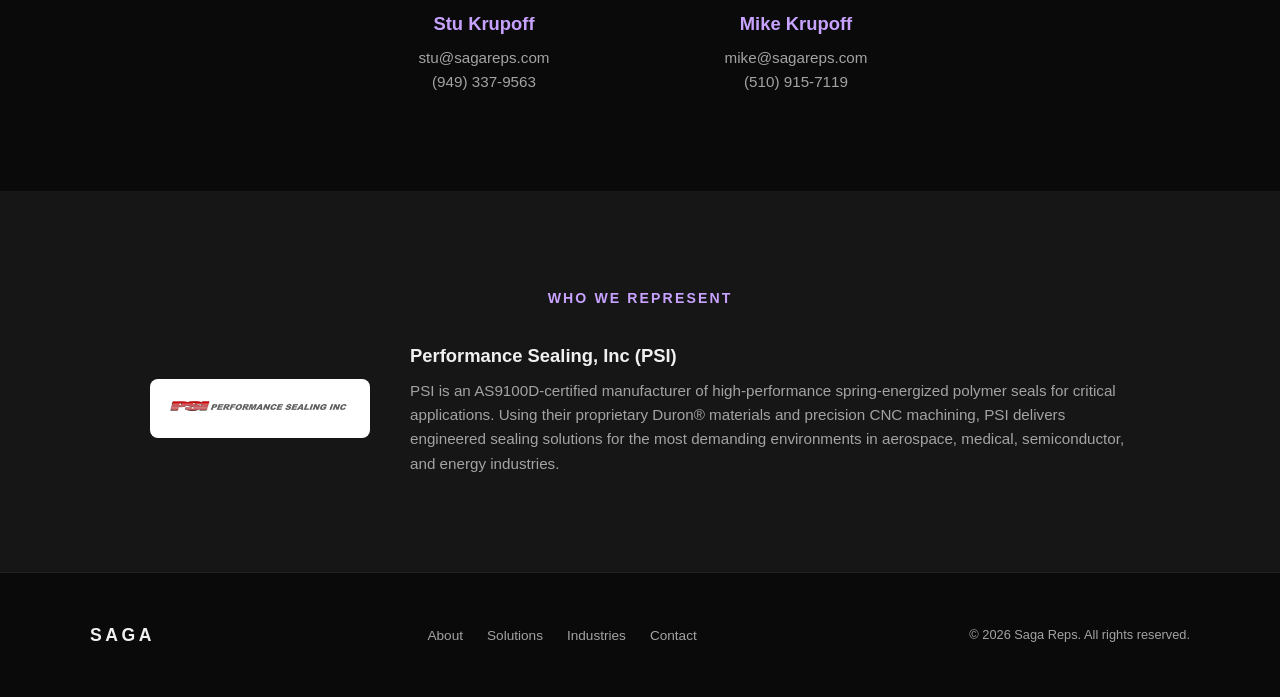
==== commit 0c34a070: "Add AS9100D certification to PSI description across all pages Co-Authored-By: Claude Opus 4.6 (1M co" ====
--- a/index.html
+++ b/index.html
@@ -175,7 +175,7 @@
           <div class="partner__logo"><img src="images/psi-logo.png" alt="PSI Performance Sealing Inc"></div>
           <div class="partner__info">
             <h3>Performance Sealing, Inc (PSI)</h3>
-            <p>PSI is a leading manufacturer of high-performance spring-energized polymer seals for critical applications. Using their proprietary Duron® materials and precision CNC machining, PSI delivers engineered sealing solutions for the most demanding environments in aerospace, medical, semiconductor, and energy industries.</p>
+            <p>PSI is an AS9100D-certified manufacturer of high-performance spring-energized polymer seals for critical applications. Using their proprietary Duron® materials and precision CNC machining, PSI delivers engineered sealing solutions for the most demanding environments in aerospace, medical, semiconductor, and energy industries.</p>
           </div>
         </div>
       </div>
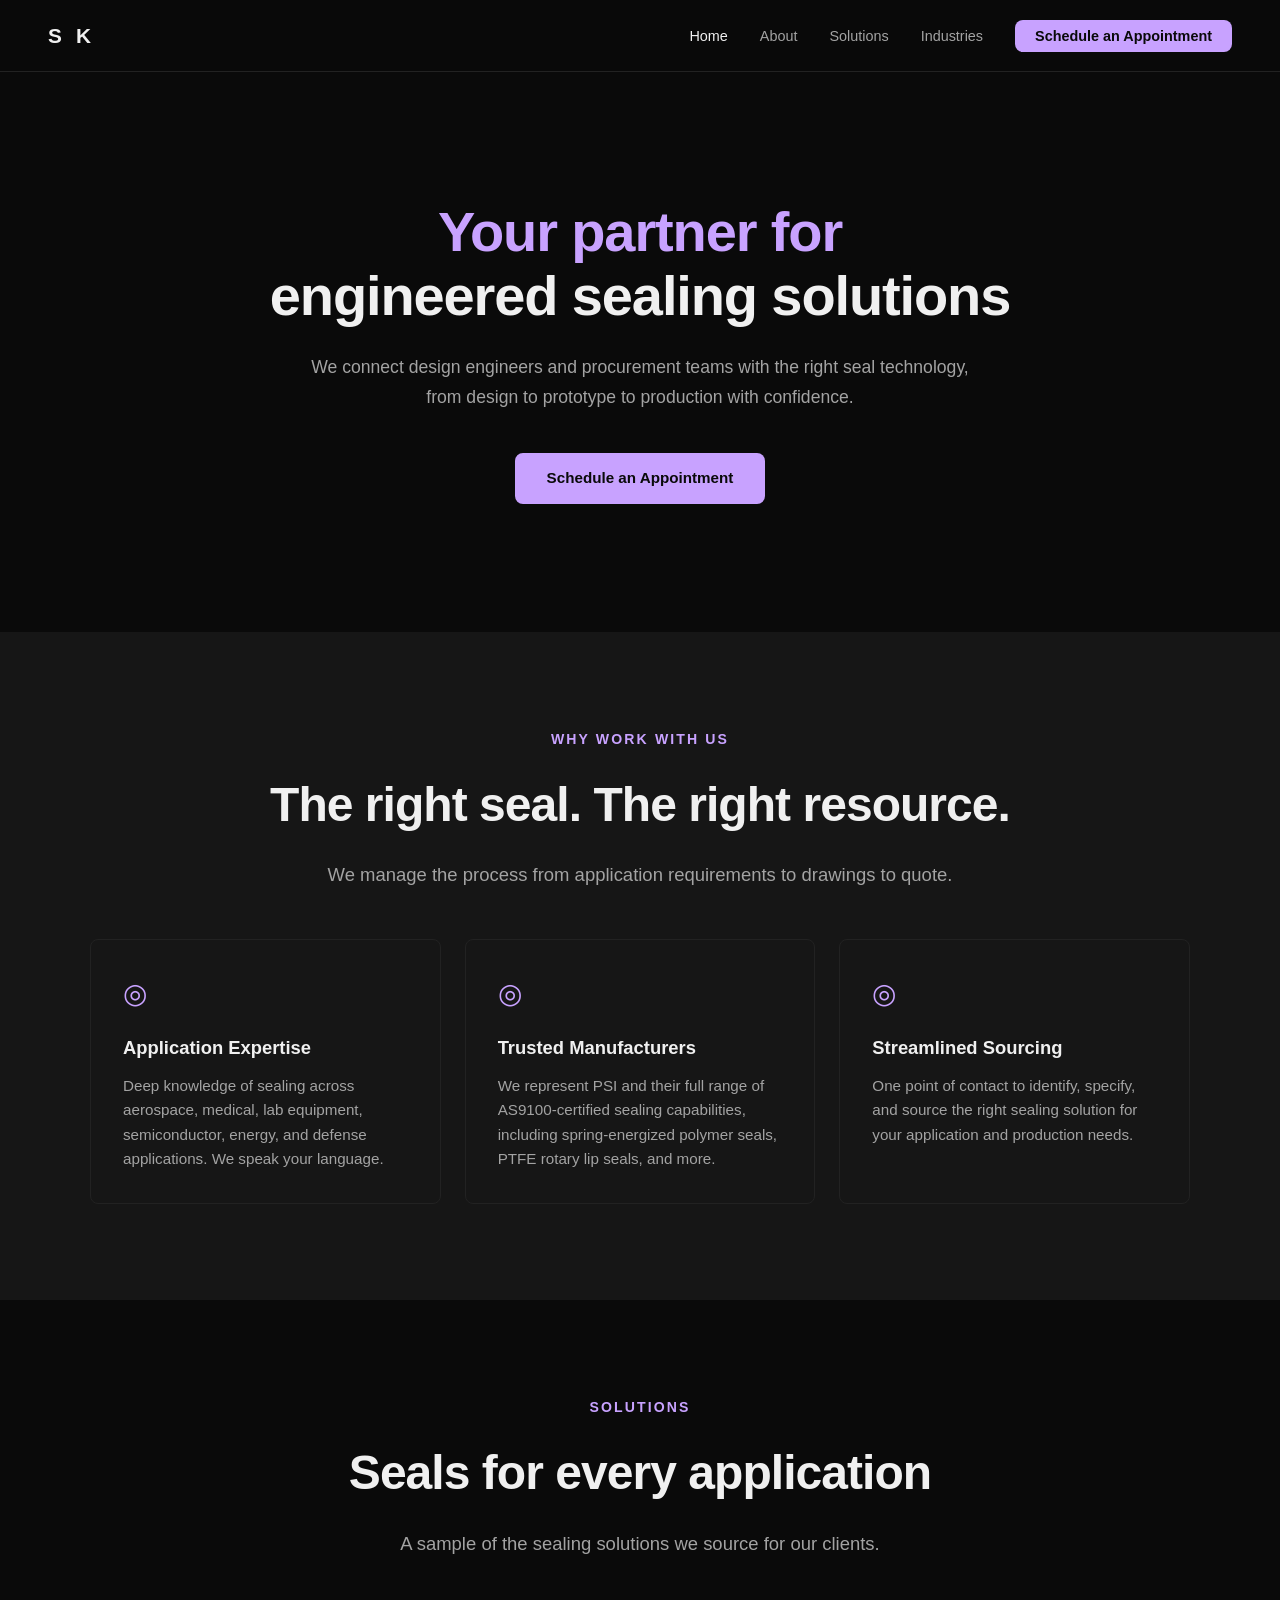
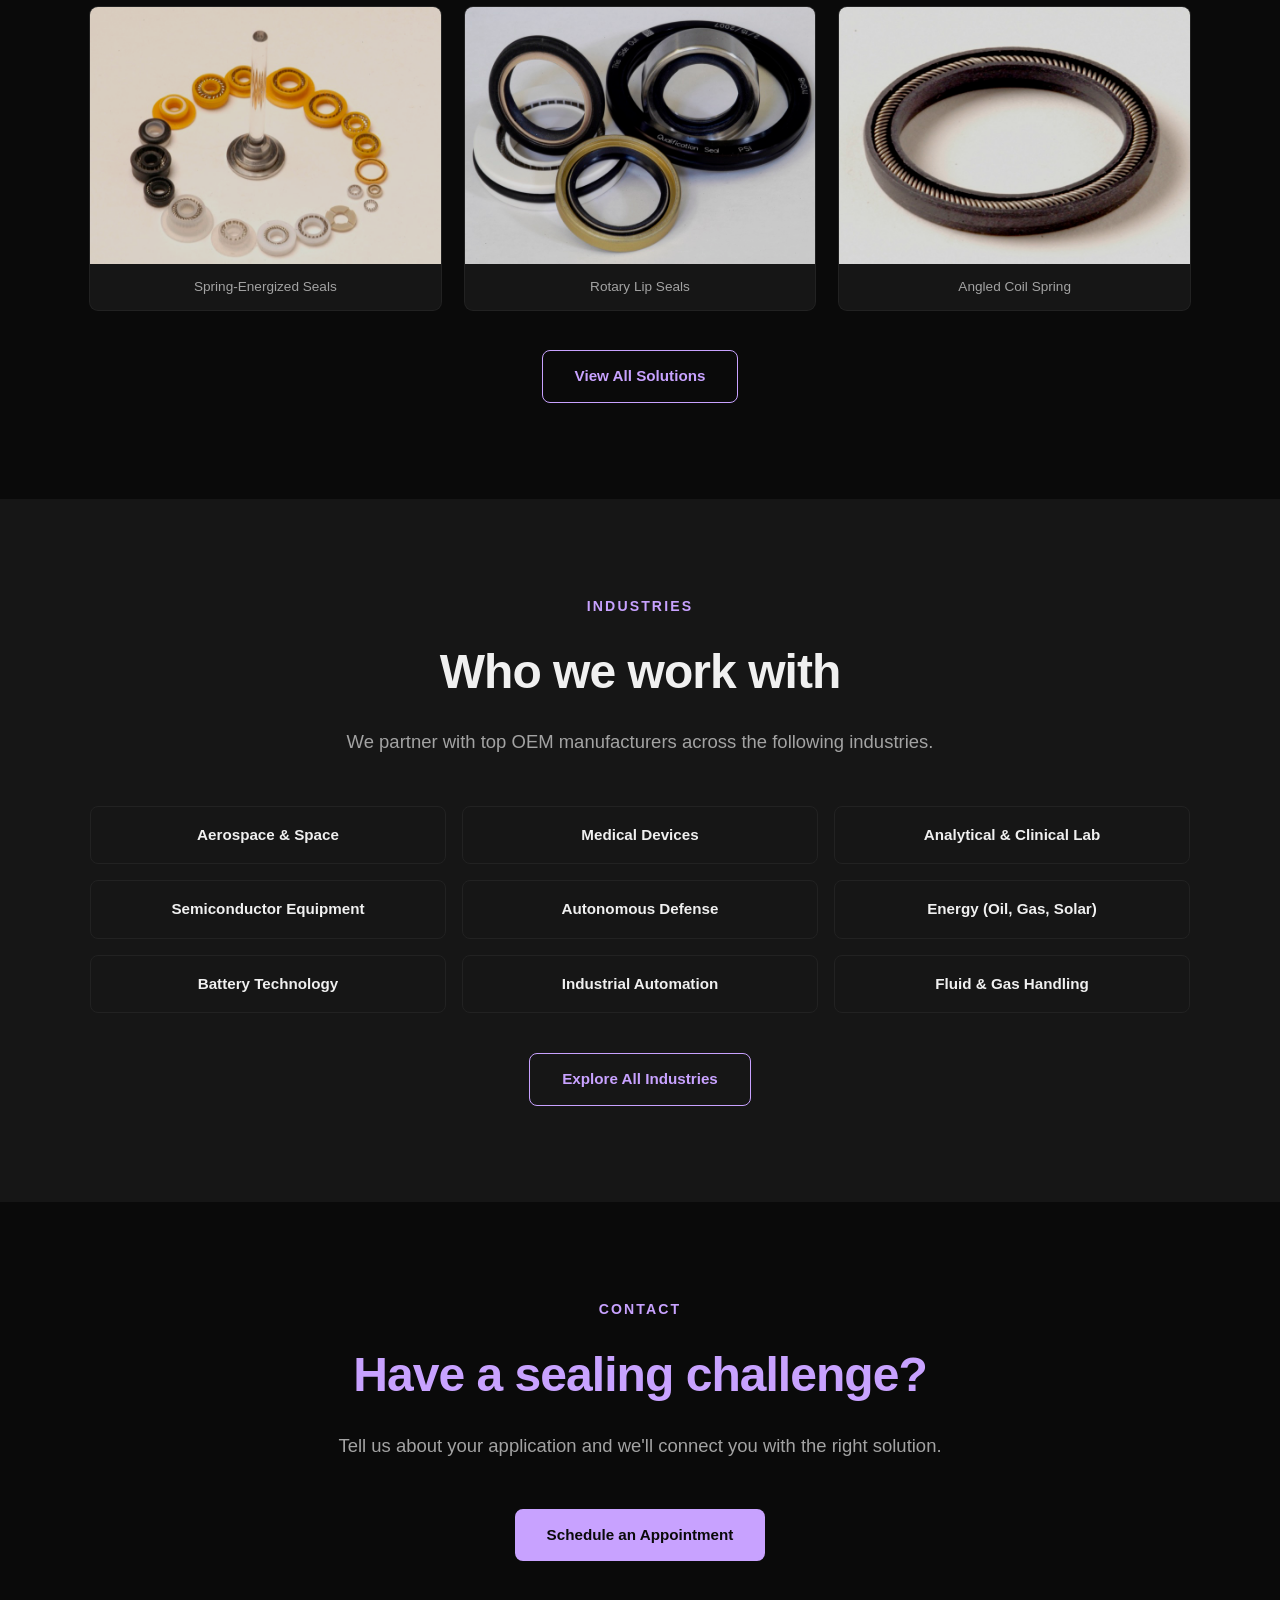
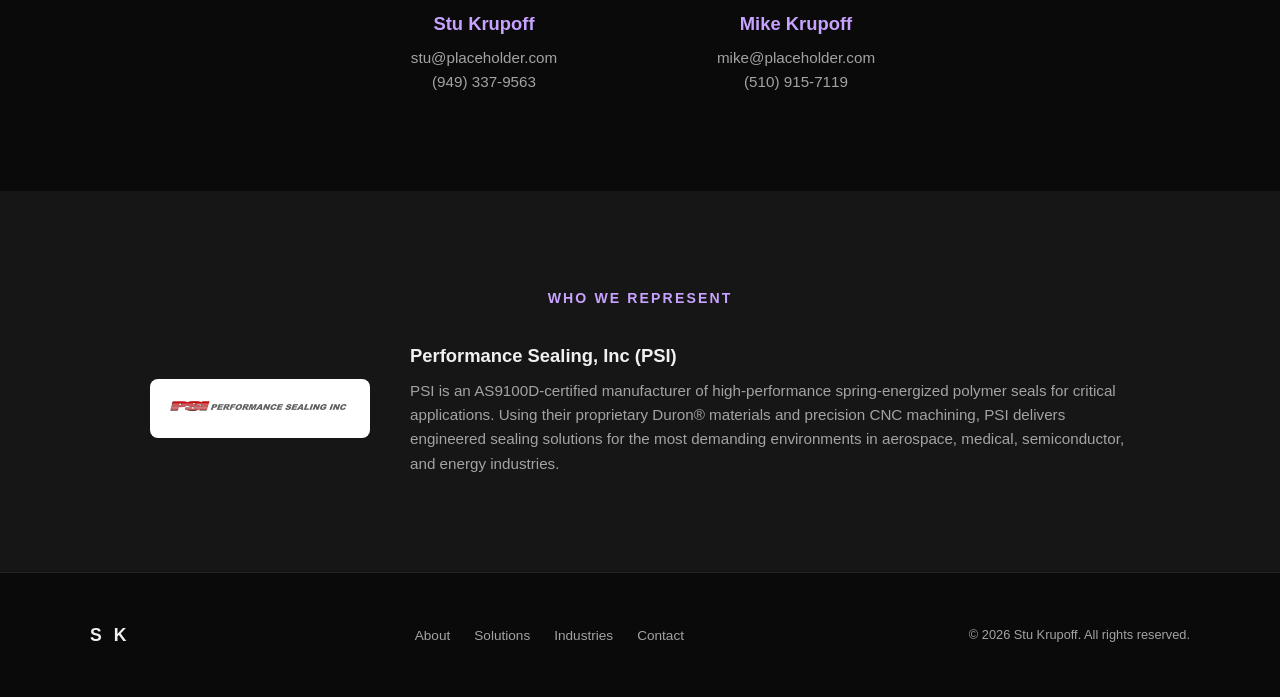
==== commit 6129ca4c: "Rebrand from SAGA/Saga Reps to S K / Stu Krupoff - Logo: SAGA → S K in nav and footer across all 6 p" ====
--- a/index.html
+++ b/index.html
@@ -3,10 +3,10 @@
 <head>
   <meta charset="UTF-8">
   <meta name="viewport" content="width=device-width, initial-scale=1.0">
-  <title>Saga Reps - Engineered Sealing Solutions</title>
-  <meta name="description" content="Saga Reps connects design engineers and procurement teams with high-performance sealing solutions. Representing PSI for aerospace, medical, semiconductor, defense, and energy industries.">
+  <title>Stu Krupoff - Engineered Sealing Solutions</title>
+  <meta name="description" content="Stu Krupoff connects design engineers and procurement teams with high-performance sealing solutions. Representing PSI for aerospace, medical, semiconductor, defense, and energy industries.">
   <link rel="icon" href="favicon.svg" type="image/svg+xml">
-  <meta property="og:title" content="Saga Reps - Engineered Sealing Solutions">
+  <meta property="og:title" content="Stu Krupoff - Engineered Sealing Solutions">
   <meta property="og:description" content="Your partner for engineered sealing solutions. We connect engineers with the right seal technology for critical applications.">
   <meta property="og:type" content="website">
   <meta property="og:image" content="images/psi-logo.png">
@@ -19,10 +19,10 @@
   {
     "@context": "https://schema.org",
     "@type": "Organization",
-    "name": "Saga Reps",
+    "name": "Stu Krupoff",
     "description": "Manufacturer's representative connecting engineers with high-performance sealing solutions.",
-    "url": "https://sagareps.com",
-    "logo": "https://sagareps.com/favicon.svg",
+    "url": "https://placeholder.com",
+    "logo": "https://placeholder.com/favicon.svg",
     "contactPoint": [
       {
         "@type": "ContactPoint",
@@ -45,7 +45,7 @@
 <body>
   <a href="#main" class="skip-link">Skip to main content</a>
   <nav role="navigation" aria-label="Main navigation">
-    <a href="index.html" class="logo">SAGA</a>
+    <a href="index.html" class="logo">S K</a>
     <button class="nav__toggle" aria-label="Toggle menu" aria-expanded="false">
       <span class="nav__toggle-bar"></span>
       <span class="nav__toggle-bar"></span>
@@ -70,10 +70,10 @@
       </div>
     </section>
 
-    <!-- Why Saga Reps -->
+    <!-- Why Work With Us -->
     <section class="section section--alt">
       <div class="section__inner">
-        <span class="section__label">Why Saga Reps</span>
+        <span class="section__label">Why Work With Us</span>
         <h2 class="section__title">The right seal. The right resource.</h2>
         <p class="section__subtitle">We manage the process from application requirements to drawings to quote.</p>
         <div class="card-grid">
@@ -155,12 +155,12 @@
         <div class="contact-info">
           <div class="contact-info__item">
             <h3>Stu Krupoff</h3>
-            <p><a href="mailto:stu@sagareps.com" class="email-link"><span class="email" aria-label="stu at sagareps dot com">moc.speragas@uts</span></a></p>
+            <p><a href="mailto:stu@placeholder.com" class="email-link"><span class="email" aria-label="stu at placeholder dot com">moc.redlohecalp@uts</span></a></p>
             <p>(949) 337-9563</p>
           </div>
           <div class="contact-info__item">
             <h3>Mike Krupoff</h3>
-            <p><a href="mailto:mike@sagareps.com" class="email-link"><span class="email" aria-label="mike at sagareps dot com">moc.speragas@ekim</span></a></p>
+            <p><a href="mailto:mike@placeholder.com" class="email-link"><span class="email" aria-label="mike at placeholder dot com">moc.redlohecalp@ekim</span></a></p>
             <p>(510) 915-7119</p>
           </div>
         </div>
@@ -184,14 +184,14 @@
 
   <footer role="contentinfo">
     <div class="footer__inner">
-      <span class="footer__logo">SAGA</span>
+      <span class="footer__logo">S K</span>
       <ul class="footer__links">
         <li><a href="about.html">About</a></li>
         <li><a href="products.html">Solutions</a></li>
         <li><a href="industries.html">Industries</a></li>
         <li><a href="contact.html">Contact</a></li>
       </ul>
-      <span class="footer__copy">&copy; 2026 Saga Reps. All rights reserved.</span>
+      <span class="footer__copy">&copy; 2026 Stu Krupoff. All rights reserved.</span>
     </div>
   </footer>
   <script src="menu.js"></script>
--- a/styles.css
+++ b/styles.css
@@ -620,6 +620,29 @@
   display: grid;
   grid-template-columns: 1fr 1fr;
   gap: 1.5rem;
+}
+
+.form__file {
+  padding: 0.6rem 1rem;
+  cursor: pointer;
+}
+
+.form__file::file-selector-button {
+  background: var(--accent);
+  color: var(--bg);
+  border: none;
+  padding: 0.5rem 1rem;
+  border-radius: var(--radius);
+  font-family: inherit;
+  font-size: 0.85rem;
+  font-weight: 600;
+  cursor: pointer;
+  margin-right: 1rem;
+  transition: background 0.25s;
+}
+
+.form__file::file-selector-button:hover {
+  background: var(--accent-hover);
 }
 
 .form__privacy-note {
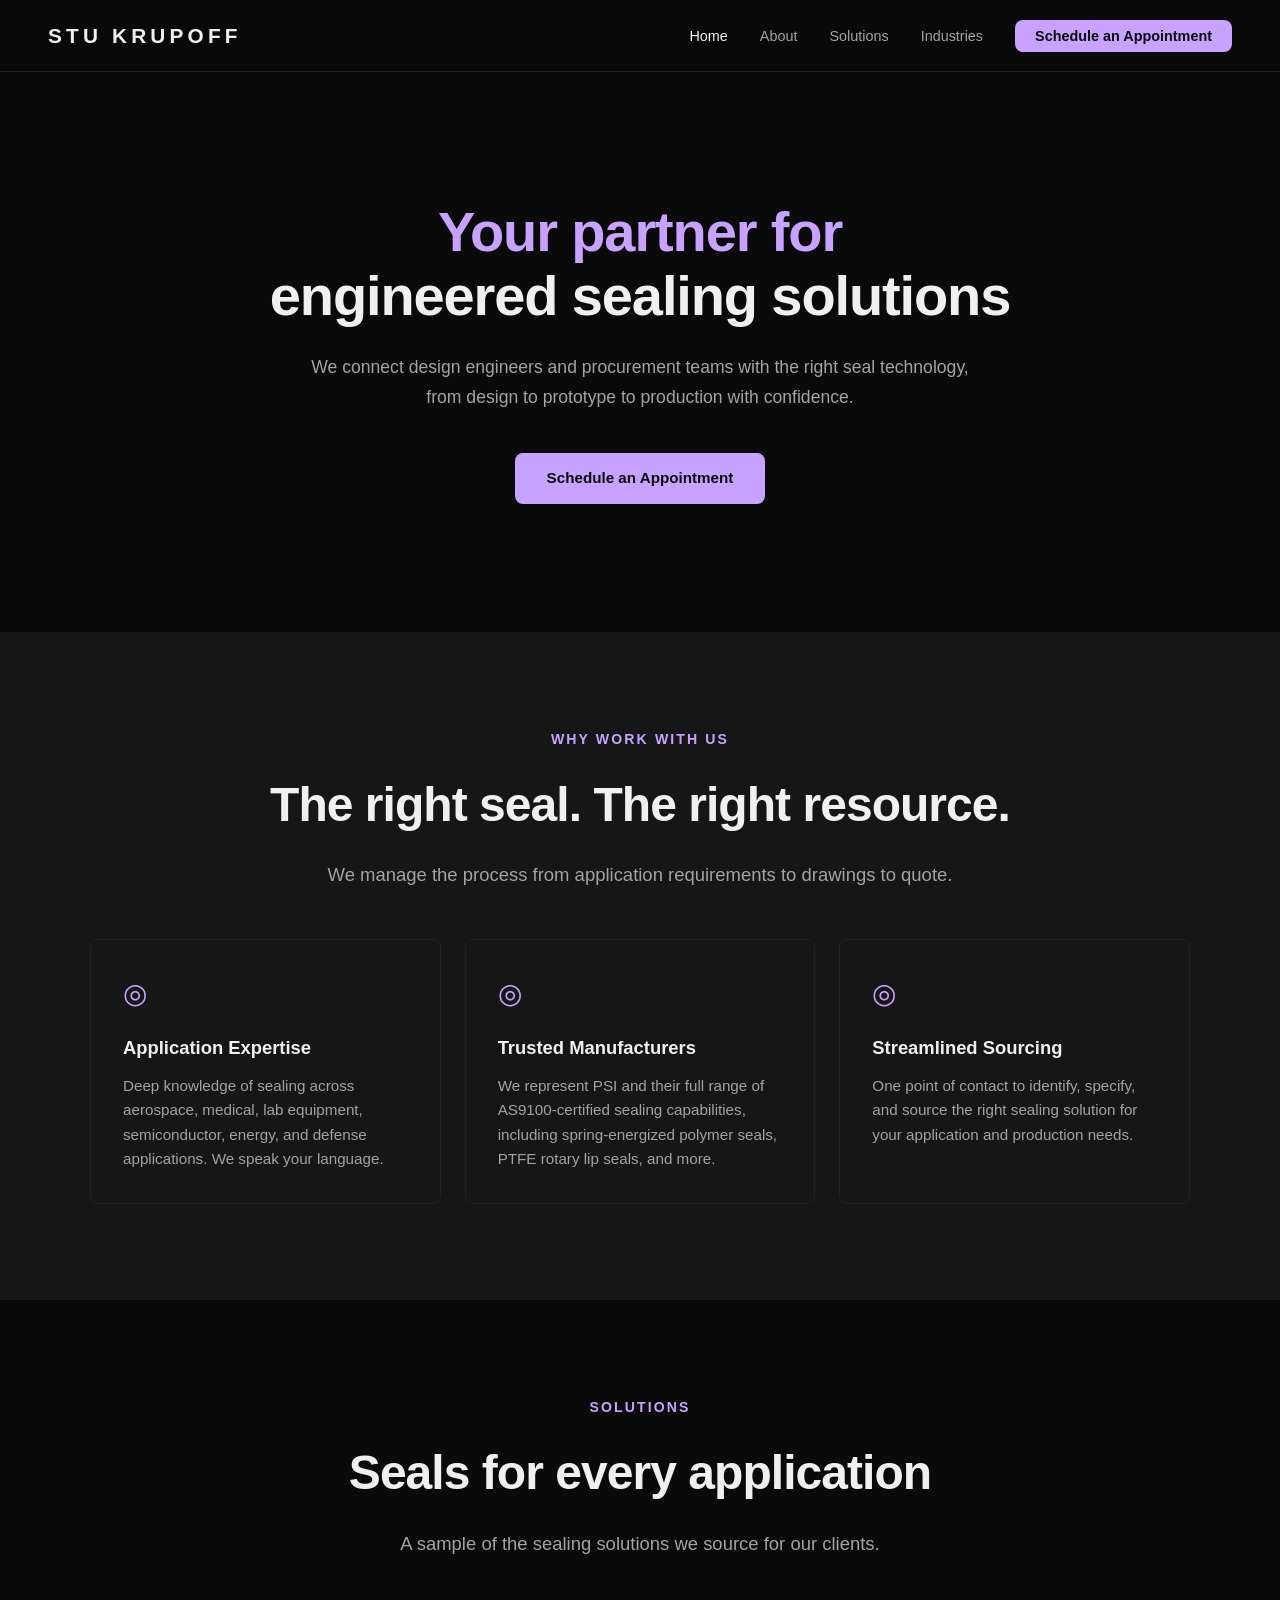
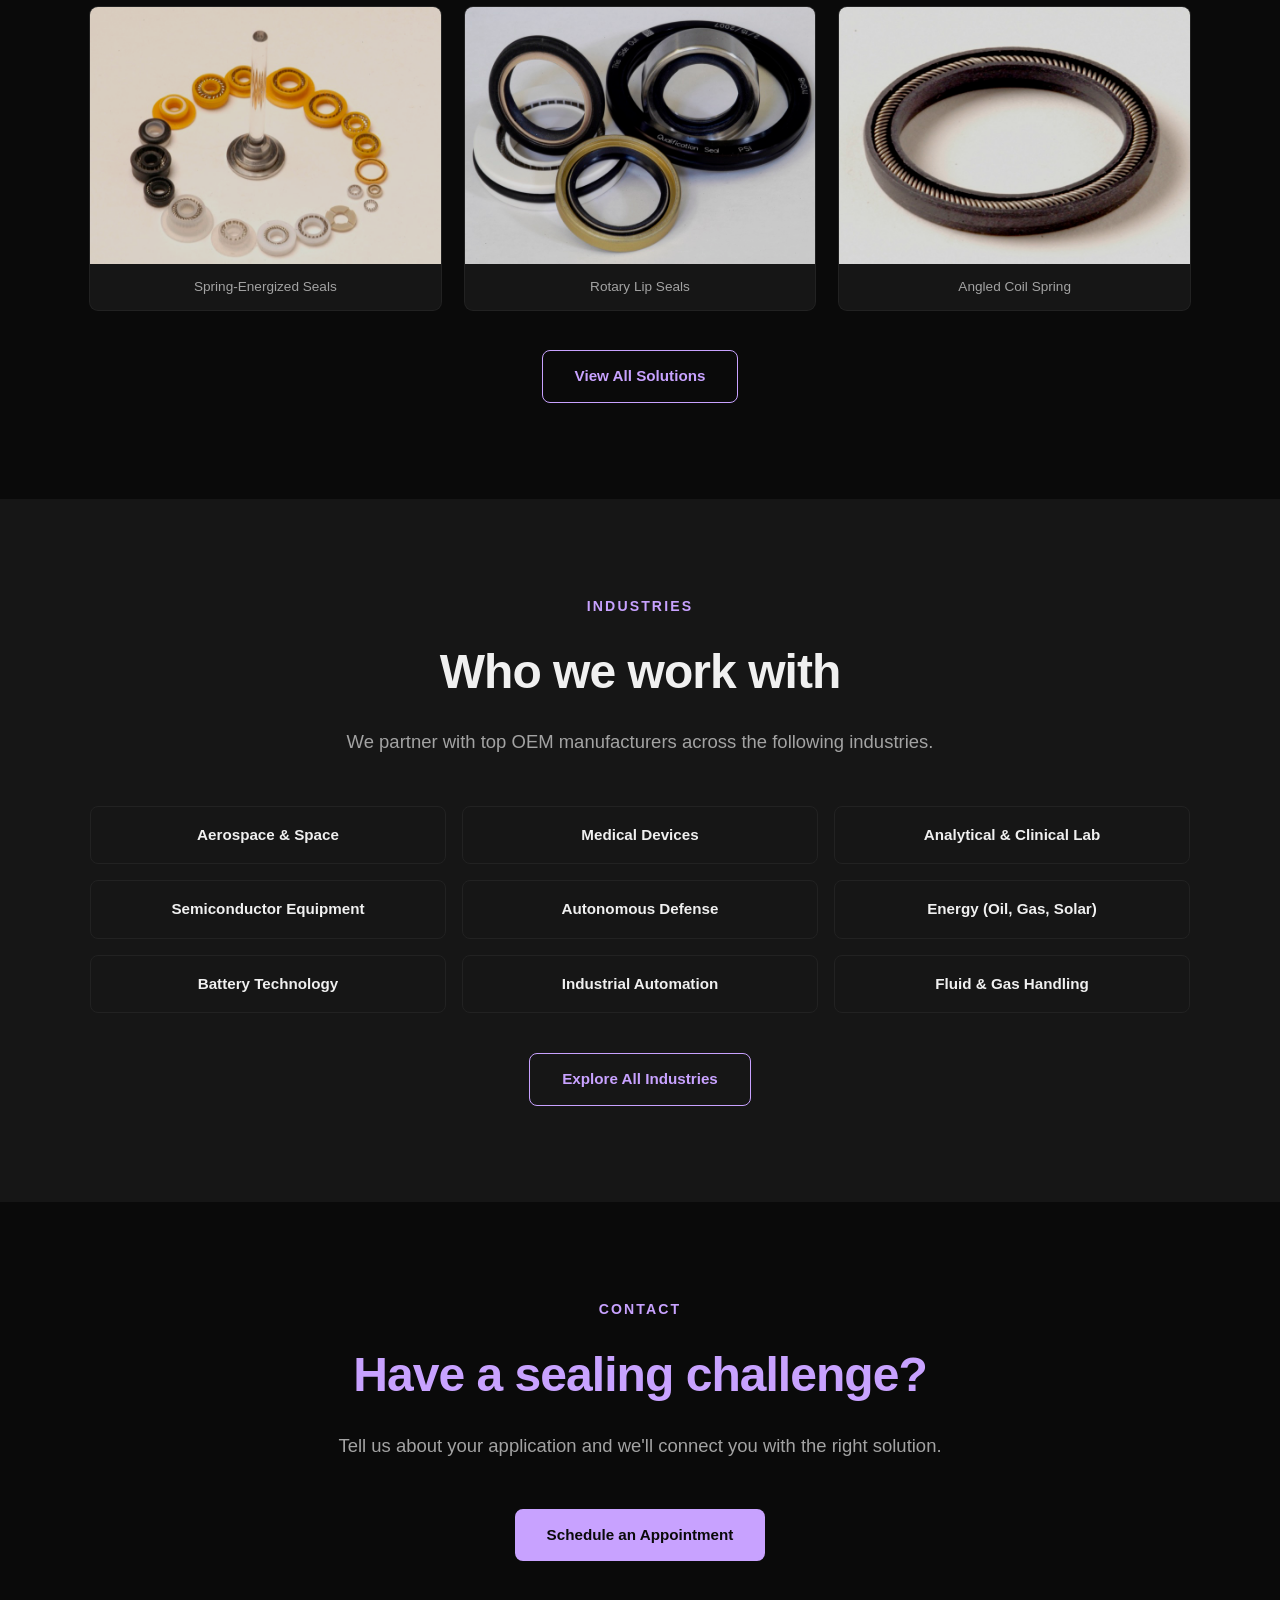
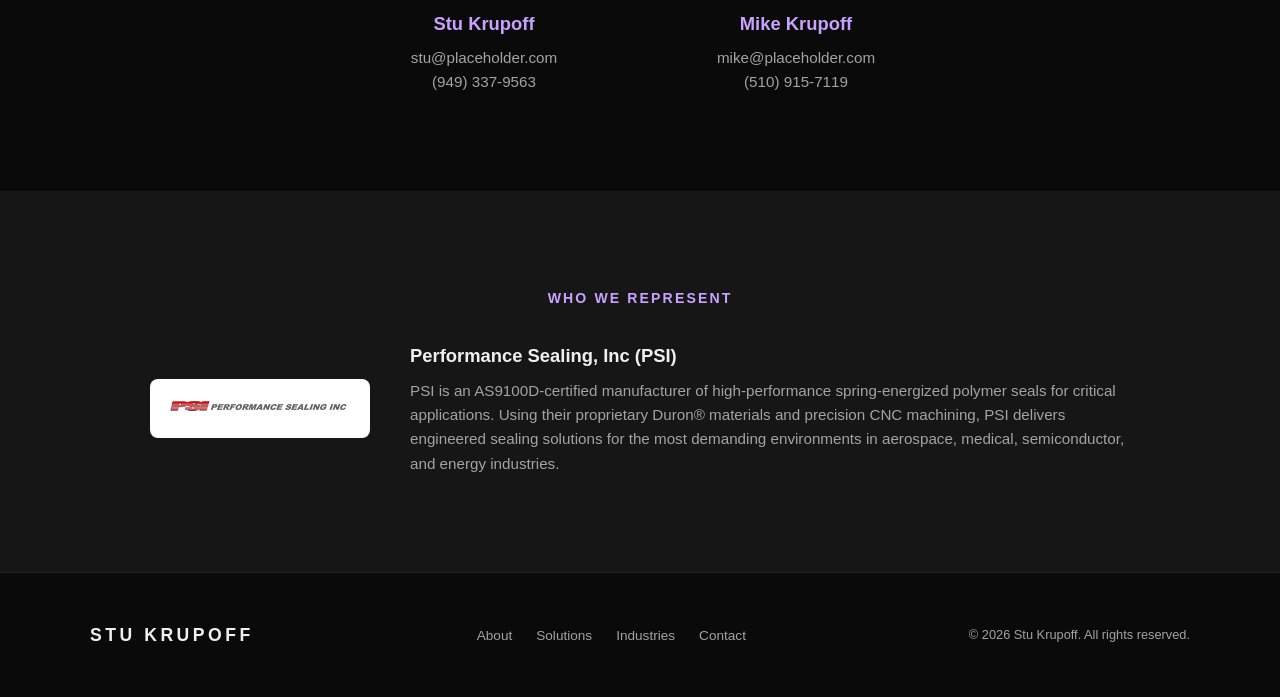
==== commit 9b2191f7: "Update logo from S K to STU KRUPOFF across all pages Co-Authored-By: Claude Opus 4.6 (1M context) <n" ====
--- a/index.html
+++ b/index.html
@@ -4,7 +4,7 @@
   <meta charset="UTF-8">
   <meta name="viewport" content="width=device-width, initial-scale=1.0">
   <title>Stu Krupoff - Engineered Sealing Solutions</title>
-  <meta name="description" content="Stu Krupoff connects design engineers and procurement teams with high-performance sealing solutions. Representing PSI for aerospace, medical, semiconductor, defense, and energy industries.">
+  <meta name="description" content="We connect design engineers and procurement teams with high-performance sealing solutions. Representing PSI for aerospace, medical, semiconductor, defense, and energy industries.">
   <link rel="icon" href="favicon.svg" type="image/svg+xml">
   <meta property="og:title" content="Stu Krupoff - Engineered Sealing Solutions">
   <meta property="og:description" content="Your partner for engineered sealing solutions. We connect engineers with the right seal technology for critical applications.">
@@ -45,7 +45,7 @@
 <body>
   <a href="#main" class="skip-link">Skip to main content</a>
   <nav role="navigation" aria-label="Main navigation">
-    <a href="index.html" class="logo">S K</a>
+    <a href="index.html" class="logo">STU KRUPOFF</a>
     <button class="nav__toggle" aria-label="Toggle menu" aria-expanded="false">
       <span class="nav__toggle-bar"></span>
       <span class="nav__toggle-bar"></span>
@@ -184,7 +184,7 @@
 
   <footer role="contentinfo">
     <div class="footer__inner">
-      <span class="footer__logo">S K</span>
+      <span class="footer__logo">STU KRUPOFF</span>
       <ul class="footer__links">
         <li><a href="about.html">About</a></li>
         <li><a href="products.html">Solutions</a></li>
